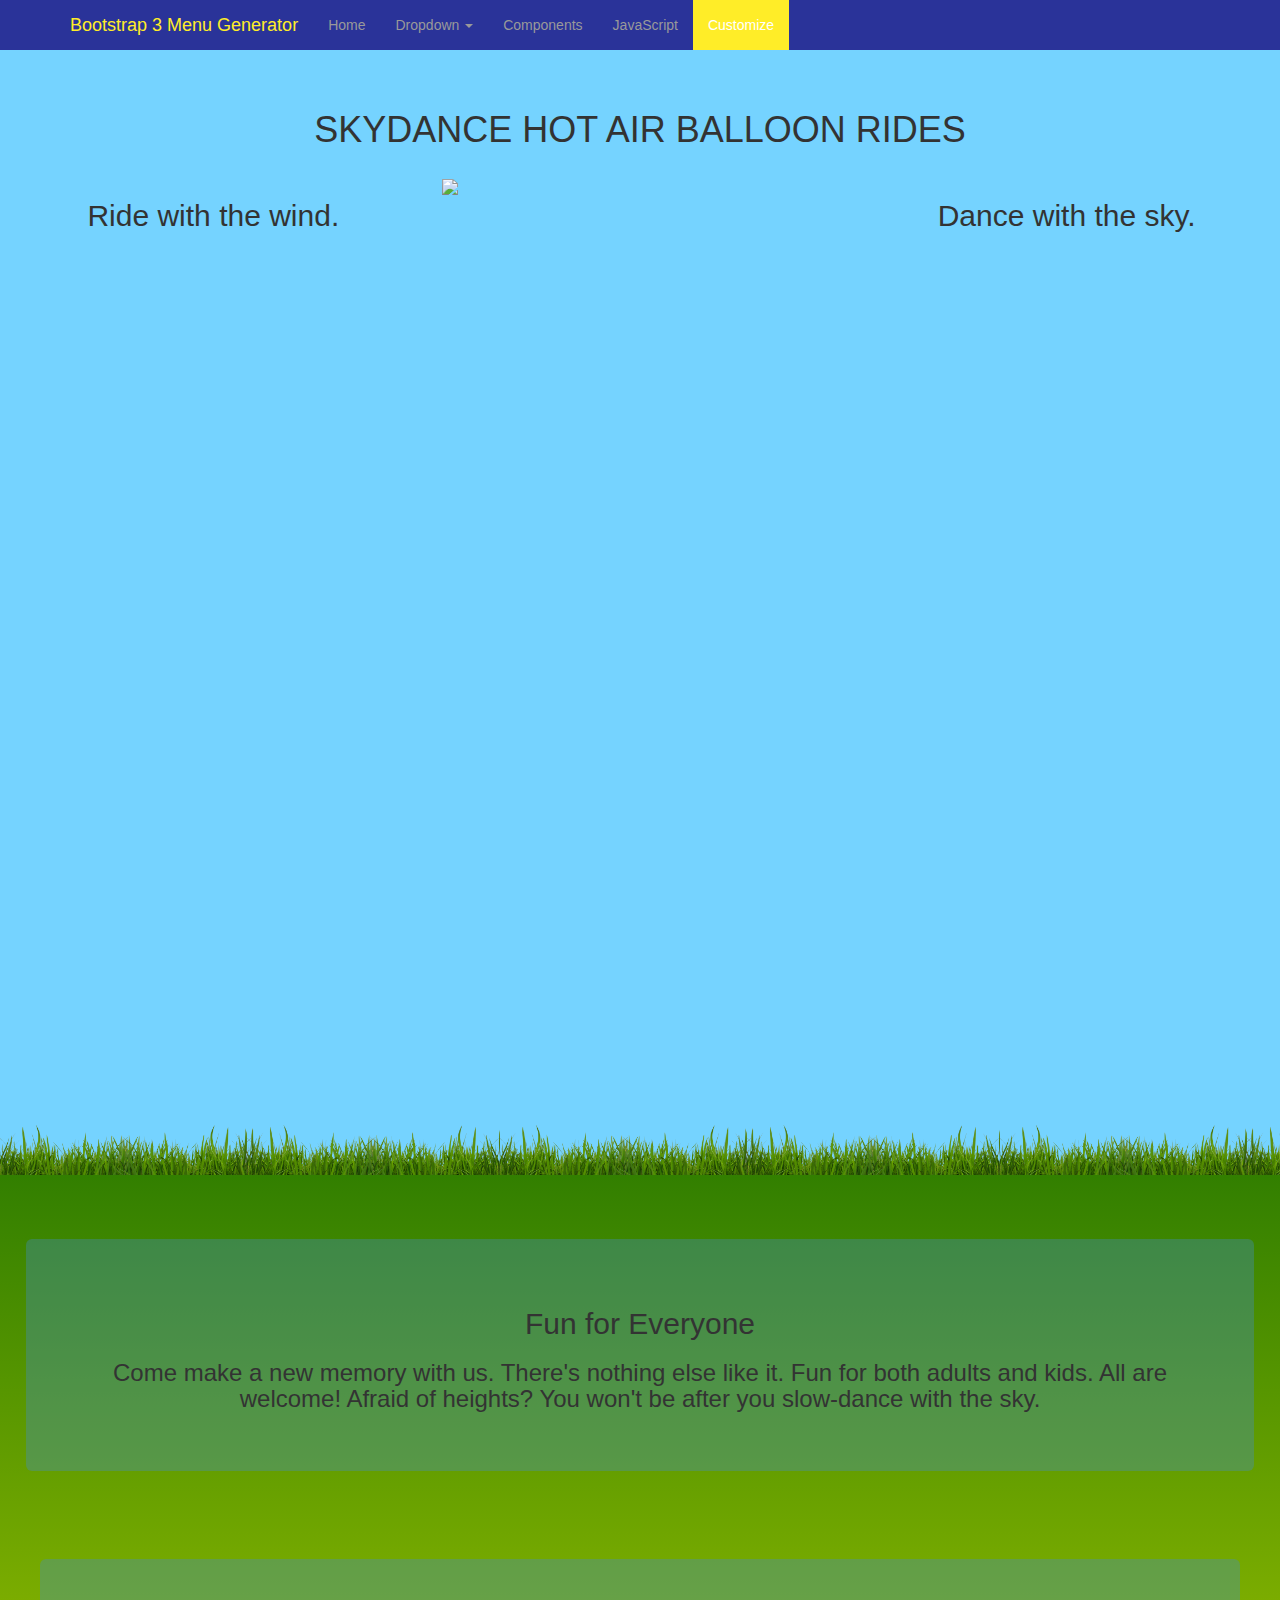
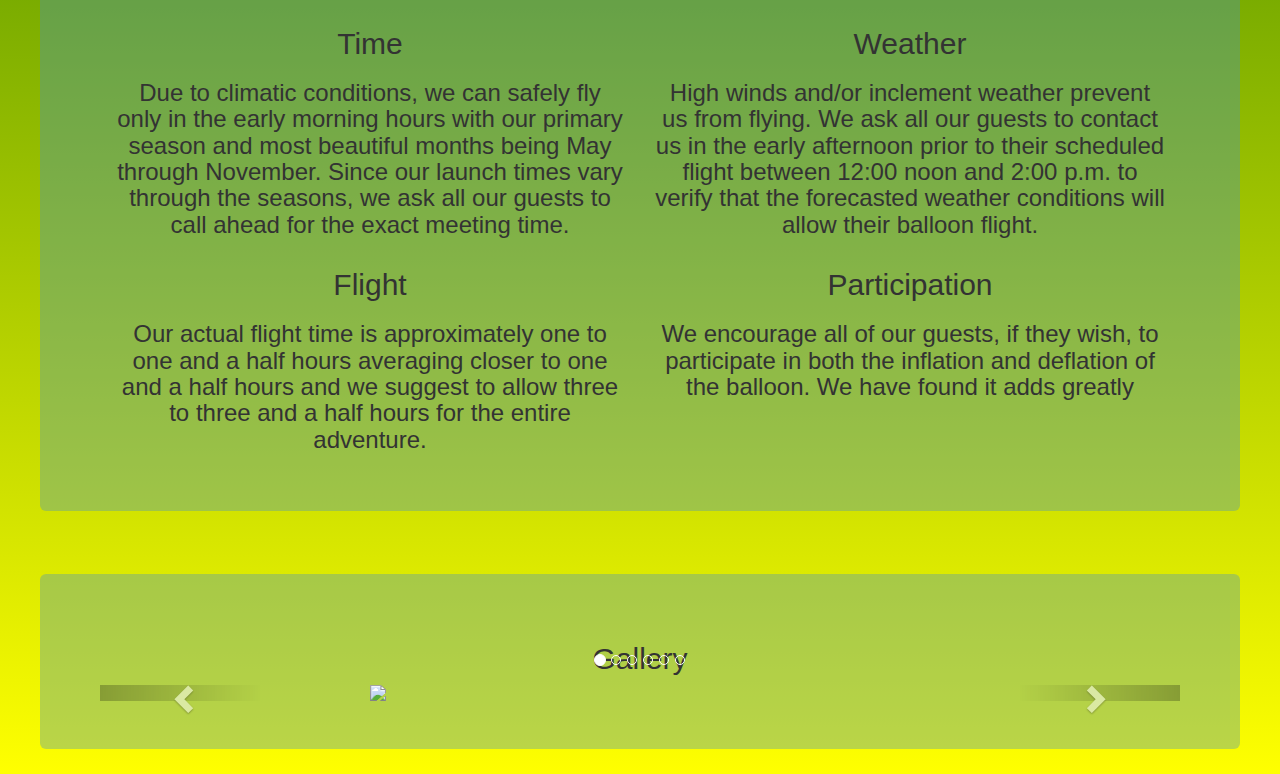
==== index.html @ 6d0914a8 "carousel" ====
<!DOCTYPE html>
<html>

<head>
  <meta charset="UTF-8">
  <meta name="viewport" content="width=device-width, initial-scale=1">
  <title>Title</title>
  <!-- Latest compiled and minified CSS -->
  <link rel="stylesheet" href="https://maxcdn.bootstrapcdn.com/bootstrap/3.3.6/css/bootstrap.min.css">

  <!-- jQuery library -->
  <script src="https://ajax.googleapis.com/ajax/libs/jquery/1.12.0/jquery.min.js"></script>

  <!-- Latest compiled JavaScript -->
  <script src="https://maxcdn.bootstrapcdn.com/bootstrap/3.3.6/js/bootstrap.min.js"></script>

  <!--custom-->
  <link rel="stylesheet" href="custom.css">
  <link rel="stylesheet" href="nav.css">
  <script src="script.js"></script>
</head>

<body>


  <div class="container main" id="main">
    <div id="overlay">
      <div class="text-center" class="row">
        <h1>SKYDANCE HOT AIR BALLOON RIDES</h1>
      </div>
      <br>
      <div class="row text-center">
        <div class="col-sm-4">
          <h2>Ride with the wind.</h2>
        </div>
        <div class="col-sm-4 center-block">
          <img class="img-responsive" src="img/hot-air-balloon-clipart.png">
        </div>
        <div class="col-sm-4">
          <h2>Dance with the sky.</h2>
        </div>
      </div>
    </div>

  </div>

  <header class="navbar navbar-inverse navbar-fixed-top bs-docs-nav" role="banner">
    <div class="container">
      <div class="navbar-header">
        <button class="navbar-toggle" type="button" data-toggle="collapse" data-target=".bs-navbar-collapse">
          <span class="sr-only">Toggle navigation</span>
          <span class="icon-bar"></span>
          <span class="icon-bar"></span>
          <span class="icon-bar"></span>
        </button>
        <a href="#main" class="navbar-brand">Bootstrap 3 Menu Generator</a>
      </div>
      <nav class="collapse navbar-collapse bs-navbar-collapse" role="navigation">
        <ul class="nav navbar-nav">
          <li>
            <a href="#home">Home</a>
          </li>
          <li class="dropdown">
            <a href="#" class="dropdown-toggle" data-toggle="dropdown">Dropdown <b class="caret"></b></a>
            <ul class="dropdown-menu">
              <li><a href="#">Action</a></li>
              <li><a href="#">Another action</a></li>
              <li><a href="#">Something else here</a></li>
              <li><a href="#">Separated link</a></li>
              <li><a href="#">One more separated link</a></li>
            </ul>
          </li>
          <li>
            <a href="#">Components</a>
          </li>
          <li>
            <a href="#">JavaScript</a>
          </li>
          <li class="active">
            <a href="#">Customize</a>
          </li>
        </ul>
      </nav>
    </div>
  </header>
  <!--^^^nav^^^-->
  <div id="grassImg"></div>
  <div class="container-fluid contentMain">
    <div class="row">
      <div class="jumbotron" id="home">
        <h2 class="text-center">Fun for Everyone</h2>
        <h3 class="text-center"> Come make a new memory with us. There's nothing else like it.
Fun for both adults and kids. All are welcome!
Afraid of heights? You won't be after you slow-dance with the sky.</h3>
      </div>
    </div>

    <div class="jumbotron row text-center">
      <div class="col-sm-6">
        <h2>Time</h2>
        <h3>Due to climatic conditions, we can safely fly only in the early morning hours with our primary season and most beautiful months being May through November. Since our launch times vary through the seasons, we ask all our guests to call ahead for the exact meeting time.</h3>
      </div>
      <div class="col-sm-6">
        <h2>Weather</h2>
        <h3>High winds and/or inclement weather prevent us from flying. We ask all our guests to contact us in the early afternoon prior to their scheduled flight between 12:00 noon and 2:00 p.m. to verify that the forecasted weather conditions will allow their balloon flight.</h3>
      </div>
      <div class="col-sm-6">
        <h2>Flight</h2>
        <h3>Our actual flight time is approximately one to one and a half hours averaging closer to one and a half hours and we suggest to allow three to three and a half hours for the entire adventure.</h3>
      </div>
      <div class="col-sm-6">
        <h2>Participation</h2>
        <h3>We encourage all of our guests, if they wish, to participate in both the inflation and deflation of the balloon. We have found it adds greatly</h3>
      </div>
    </div>
      <div class="jumbotron text-center">
        <h2>Gallery</h2>
  <div id="myCarousel" class="carousel slide" data-ride="carousel">
  <!-- Indicators -->
  <ol class="carousel-indicators">
    <li data-target="#myCarousel" data-slide-to="0" class="active"></li>
    <li data-target="#myCarousel" data-slide-to="1"></li>
    <li data-target="#myCarousel" data-slide-to="2"></li>
    <li data-target="#myCarousel" data-slide-to="3"></li>
    <li data-target="#myCarousel" data-slide-to="4"></li>
    <li data-target="#myCarousel" data-slide-to="5d"></li>
  </ol>

  <!-- Wrapper for slides -->
  <div class="carousel-inner" role="listbox">
    <div class="item active">
      <img src="img/balloon-1.jpg" width="50%" height="50%" class="img-responsive">
    </div>

    <div class="item">
      <img src="img/balloon-2.jpg" width="50%" height="50%" class="img-responsive">
    </div>

    <div class="item">
      <img src="img/balloon-3.jpg" width="50%" height="50%" class="img-responsive">
    </div>

    <div class="item">
      <img src="img/balloon-4.jpg" width="50%" height="50%" class="img-responsive">
    </div>
  
  
   <div class="item">
      <img src="img/balloon-5.jpg" width="50%" height="50%" class="img-responsive">
    </div>
  
  
   <div class="item">
      <img src="img/balloon-6.jpg" width="50%" height="50%" class="img-responsive">
    </div>
  </div>
 
  <!-- Left and right controls -->
  <a class="left carousel-control" href="#myCarousel" role="button" data-slide="prev">
    <span class="glyphicon glyphicon-chevron-left" aria-hidden="true"></span>
    <span class="sr-only">Previous</span>
  </a>
  <a class="right carousel-control" href="#myCarousel" role="button" data-slide="next">
    <span class="glyphicon glyphicon-chevron-right" aria-hidden="true"></span>
    <span class="sr-only">Next</span>
  </a>
</div>
</div>
    
    
  </div>

</body>

</html>
---- custom.css ----
html,
body {
    width: 100%;
    height: 100%;
}

body {
    background-color: #75D3FF;
}

.main {
    padding-top:7%;
    display: table;
    width: 100%;
    height: 125%;
}
#grassImg{
    width:100%;
    height:50px;/*change size*/
    background-image: url('img/grass.png');
    background-size:500px 50px; /*change size*/
    background-repeat: repeat-x;
}
.contentMain{
   
    background: red; /* For browsers that do not support gradients */
    background: -webkit-linear-gradient(#327F00, yellow); /* For Safari 5.1 to 6.0 */
    background: -o-linear-gradient(#327F00, yellow); /* For Opera 11.1 to 12.0 */
    background: -moz-linear-gradient(#327F00, yellow); /* For Firefox 3.6 to 15 */
    background: linear-gradient(#327F00, yellow); /* Standard syntax */
}
.jumbotron{
    
    background-color: rgba(66, 139, 202, 0.35);
    margin:2%;
    margin-top:5%;
    
}

.img-responsive {
    margin: 0 auto;
}
---- nav.css ----
.navbar-inverse { background-color: #2A3399}
.navbar-inverse .navbar-nav>.active>a:hover,.navbar-inverse .navbar-nav>li>a:hover, .navbar-inverse .navbar-nav>li>a:focus { background-color: #2A33CC}
.navbar-inverse .navbar-nav>.active>a,.navbar-inverse .navbar-nav>.open>a,.navbar-inverse .navbar-nav>.open>a, .navbar-inverse .navbar-nav>.open>a:hover,.navbar-inverse .navbar-nav>.open>a, .navbar-inverse .navbar-nav>.open>a:hover, .navbar-inverse .navbar-nav>.open>a:focus { background-color: #FFED28}
.dropdown-menu { background-color: #FFFFFF}
.dropdown-menu>li>a:hover, .dropdown-menu>li>a:focus { background-color: #428BCA}
.navbar-inverse { background-image: none; }
.dropdown-menu>li>a:hover, .dropdown-menu>li>a:focus { background-image: none; }
.navbar-inverse { border-color: #75D3FF}
.navbar-inverse .navbar-brand { color: #FFED28}
.navbar-inverse .navbar-brand:hover { color: #FFED28}
.navbar-inverse .navbar-nav>li>a { color: #999999}
.navbar-inverse .navbar-nav>li>a:hover, .navbar-inverse .navbar-nav>li>a:focus { color: #FFFFFF}
.navbar-inverse .navbar-nav>.active>a,.navbar-inverse .navbar-nav>.open>a, .navbar-inverse .navbar-nav>.open>a:hover, .navbar-inverse .navbar-nav>.open>a:focus { color: #FFFFFF}
.navbar-inverse .navbar-nav>.active>a:hover, .navbar-inverse .navbar-nav>.active>a:focus { color: #FFFFFF}
.dropdown-menu>li>a { color: #333333}
.dropdown-menu>li>a:hover, .dropdown-menu>li>a:focus { color: #FFFFFF}
.navbar-inverse .navbar-nav>.dropdown>a .caret { border-top-color: #999999}
.navbar-inverse .navbar-nav>.dropdown>a:hover .caret { border-top-color: #FFFFFF}
.navbar-inverse .navbar-nav>.dropdown>a .caret { border-bottom-color: #999999}
.navbar-inverse .navbar-nav>.dropdown>a:hover .caret { border-bottom-color: #FFFFFF}
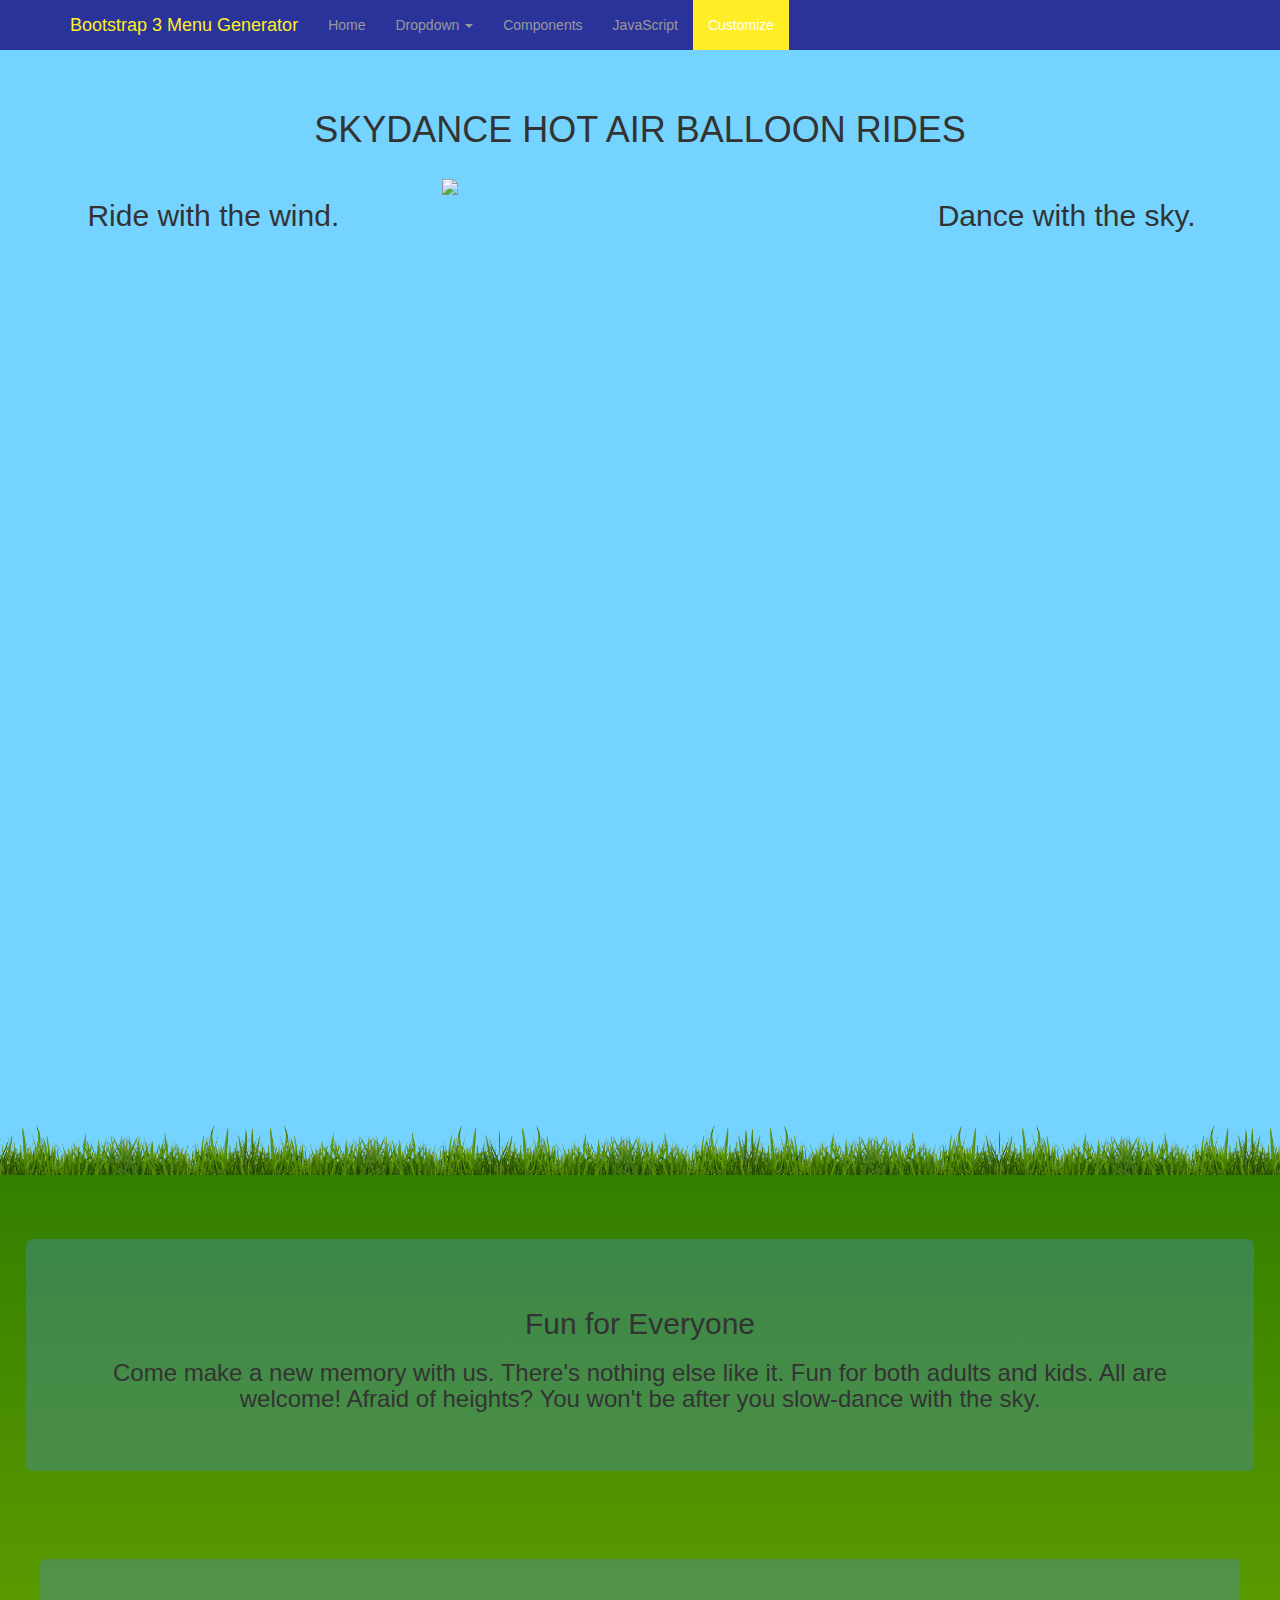
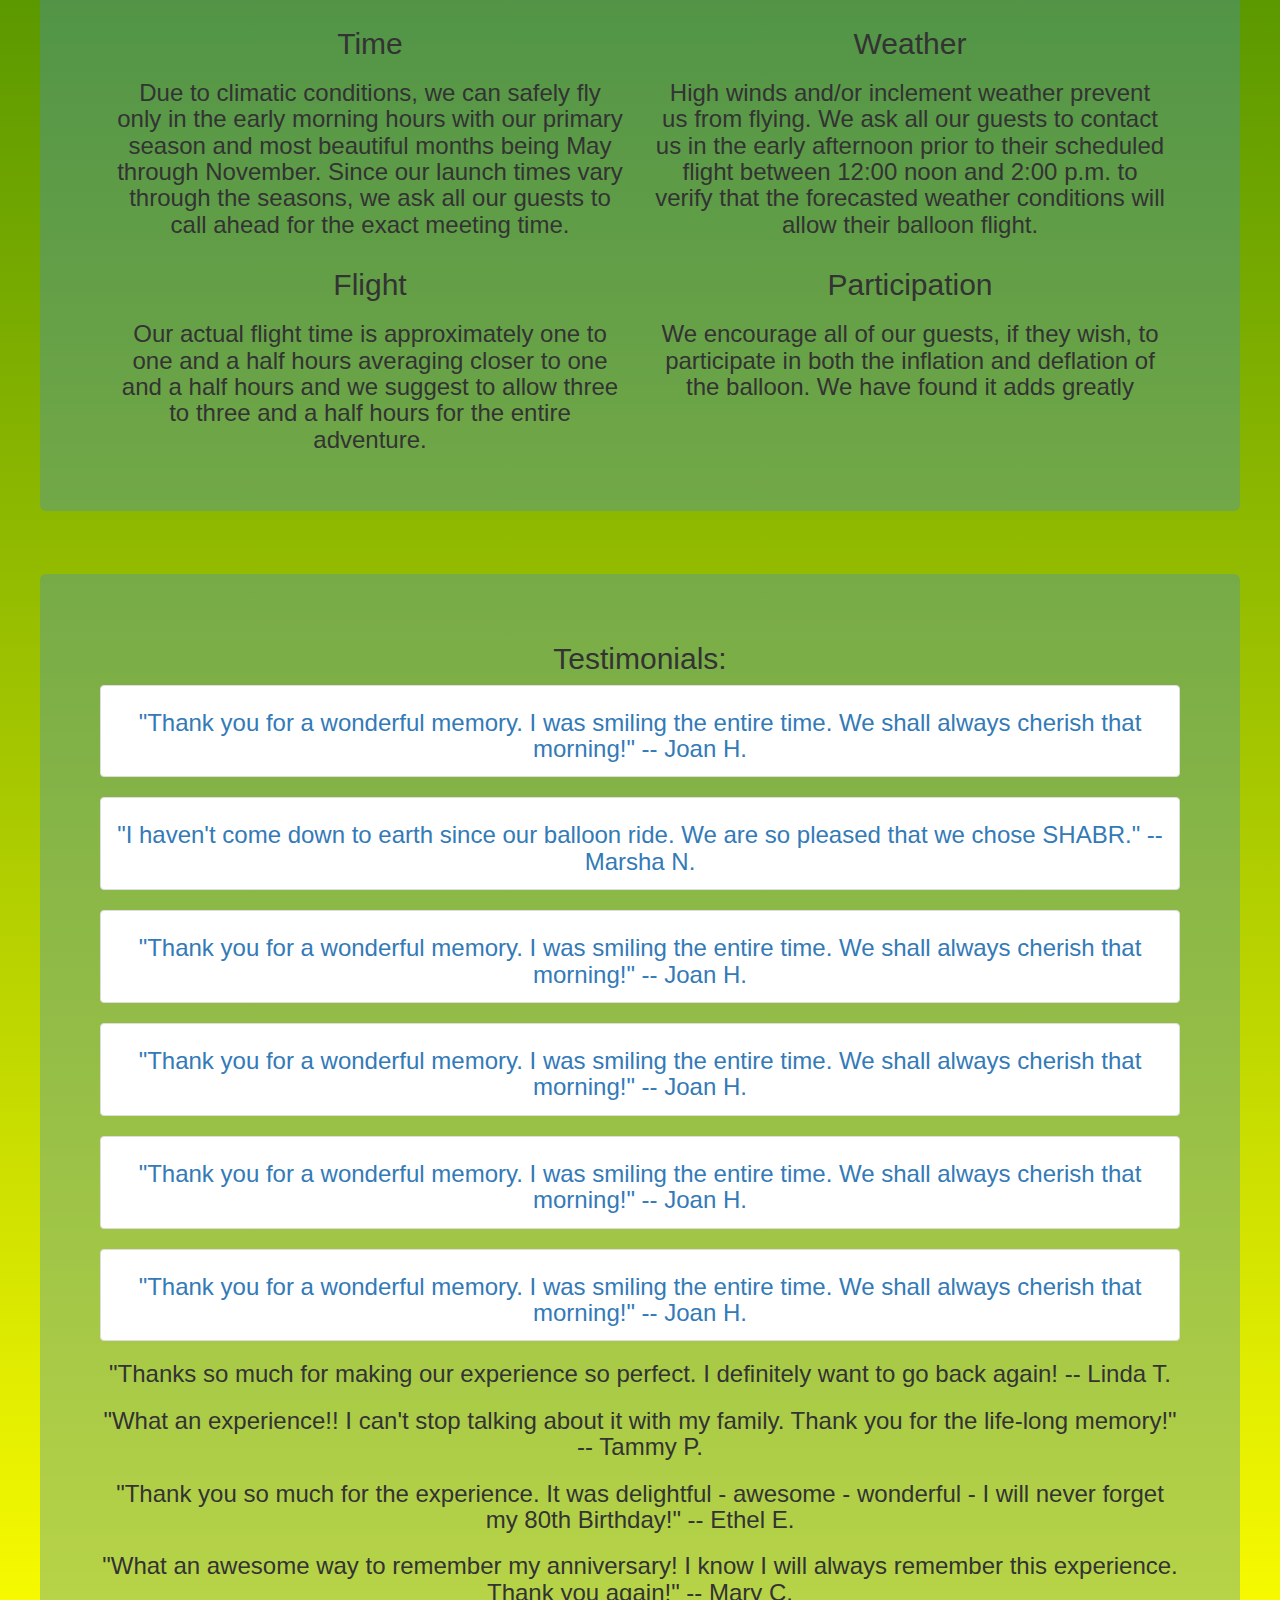
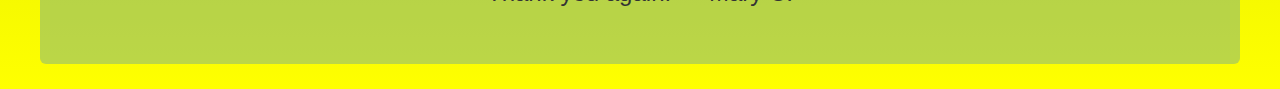
==== commit e409db64: "eh" ====
--- a/index.html
+++ b/index.html
@@ -34,7 +34,7 @@
           <h2>Ride with the wind.</h2>
         </div>
         <div class="col-sm-4 center-block">
-          <img class="img-responsive" src="img/hot-air-balloon-clipart.png">
+          <img class="img-responsive bigBalloon" src="img/hot-air-balloon-clipart.png">
         </div>
         <div class="col-sm-4">
           <h2>Dance with the sky.</h2>
@@ -113,63 +113,37 @@
         <h3>We encourage all of our guests, if they wish, to participate in both the inflation and deflation of the balloon. We have found it adds greatly</h3>
       </div>
     </div>
-      <div class="jumbotron text-center">
-        <h2>Gallery</h2>
-  <div id="myCarousel" class="carousel slide" data-ride="carousel">
-  <!-- Indicators -->
-  <ol class="carousel-indicators">
-    <li data-target="#myCarousel" data-slide-to="0" class="active"></li>
-    <li data-target="#myCarousel" data-slide-to="1"></li>
-    <li data-target="#myCarousel" data-slide-to="2"></li>
-    <li data-target="#myCarousel" data-slide-to="3"></li>
-    <li data-target="#myCarousel" data-slide-to="4"></li>
-    <li data-target="#myCarousel" data-slide-to="5d"></li>
-  </ol>
-
-  <!-- Wrapper for slides -->
-  <div class="carousel-inner" role="listbox">
-    <div class="item active">
-      <img src="img/balloon-1.jpg" width="50%" height="50%" class="img-responsive">
-    </div>
-
-    <div class="item">
-      <img src="img/balloon-2.jpg" width="50%" height="50%" class="img-responsive">
-    </div>
-
-    <div class="item">
-      <img src="img/balloon-3.jpg" width="50%" height="50%" class="img-responsive">
-    </div>
-
-    <div class="item">
-      <img src="img/balloon-4.jpg" width="50%" height="50%" class="img-responsive">
-    </div>
   
   
-   <div class="item">
-      <img src="img/balloon-5.jpg" width="50%" height="50%" class="img-responsive">
-    </div>
   
-  
-   <div class="item">
-      <img src="img/balloon-6.jpg" width="50%" height="50%" class="img-responsive">
+    <div class="jumbotron text-center"> 
+      <h2>Testimonials:</h2>
+      <a href="#" class="thumbnail">
+        <h3>"Thank you for a wonderful memory. I was smiling the entire time. We shall always cherish that morning!" -- Joan H.</h3>
+      </a>
+      <a href="#" class="thumbnail">
+        <h3>"I haven't come down to earth since our balloon ride. We are so pleased that we chose SHABR." -- Marsha N.</h3>
+      </a>
+      <a href="#" class="thumbnail">
+        <h3>"Thank you for a wonderful memory. I was smiling the entire time. We shall always cherish that morning!" -- Joan H.</h3>
+      </a>
+      <a href="#" class="thumbnail">
+        <h3>"Thank you for a wonderful memory. I was smiling the entire time. We shall always cherish that morning!" -- Joan H.</h3>
+      </a>
+      <a href="#" class="thumbnail">
+        <h3>"Thank you for a wonderful memory. I was smiling the entire time. We shall always cherish that morning!" -- Joan H.</h3>
+      </a>
+      <a href="#" class="thumbnail">
+        <h3>"Thank you for a wonderful memory. I was smiling the entire time. We shall always cherish that morning!" -- Joan H.</h3>
+      </a>
+      
+      <h3>"Thanks so much for making our experience so perfect. I definitely want to go back again! -- Linda T.</h3>
+      <h3>"What an experience!! I can't stop talking about it with my family. Thank you for the life-long memory!" -- Tammy P.</h3>
+      <h3>"Thank you so much for the experience. It was delightful - awesome - wonderful - I will never forget my 80th Birthday!" -- Ethel E.</h3>
+      <h3>"What an awesome way to remember my anniversary! I know I will always remember this experience. Thank you again!" -- Mary C.</h3>
+      
     </div>
   </div>
- 
-  <!-- Left and right controls -->
-  <a class="left carousel-control" href="#myCarousel" role="button" data-slide="prev">
-    <span class="glyphicon glyphicon-chevron-left" aria-hidden="true"></span>
-    <span class="sr-only">Previous</span>
-  </a>
-  <a class="right carousel-control" href="#myCarousel" role="button" data-slide="next">
-    <span class="glyphicon glyphicon-chevron-right" aria-hidden="true"></span>
-    <span class="sr-only">Next</span>
-  </a>
-</div>
-</div>
-    
-    
-  </div>
-
 </body>
 
 </html>--- a/custom.css
+++ b/custom.css
@@ -36,7 +36,7 @@
     margin-top:5%;
     
 }
-
-.img-responsive {
-    margin: 0 auto;
+.bigBalloon{
+    
+    width:65%;
 }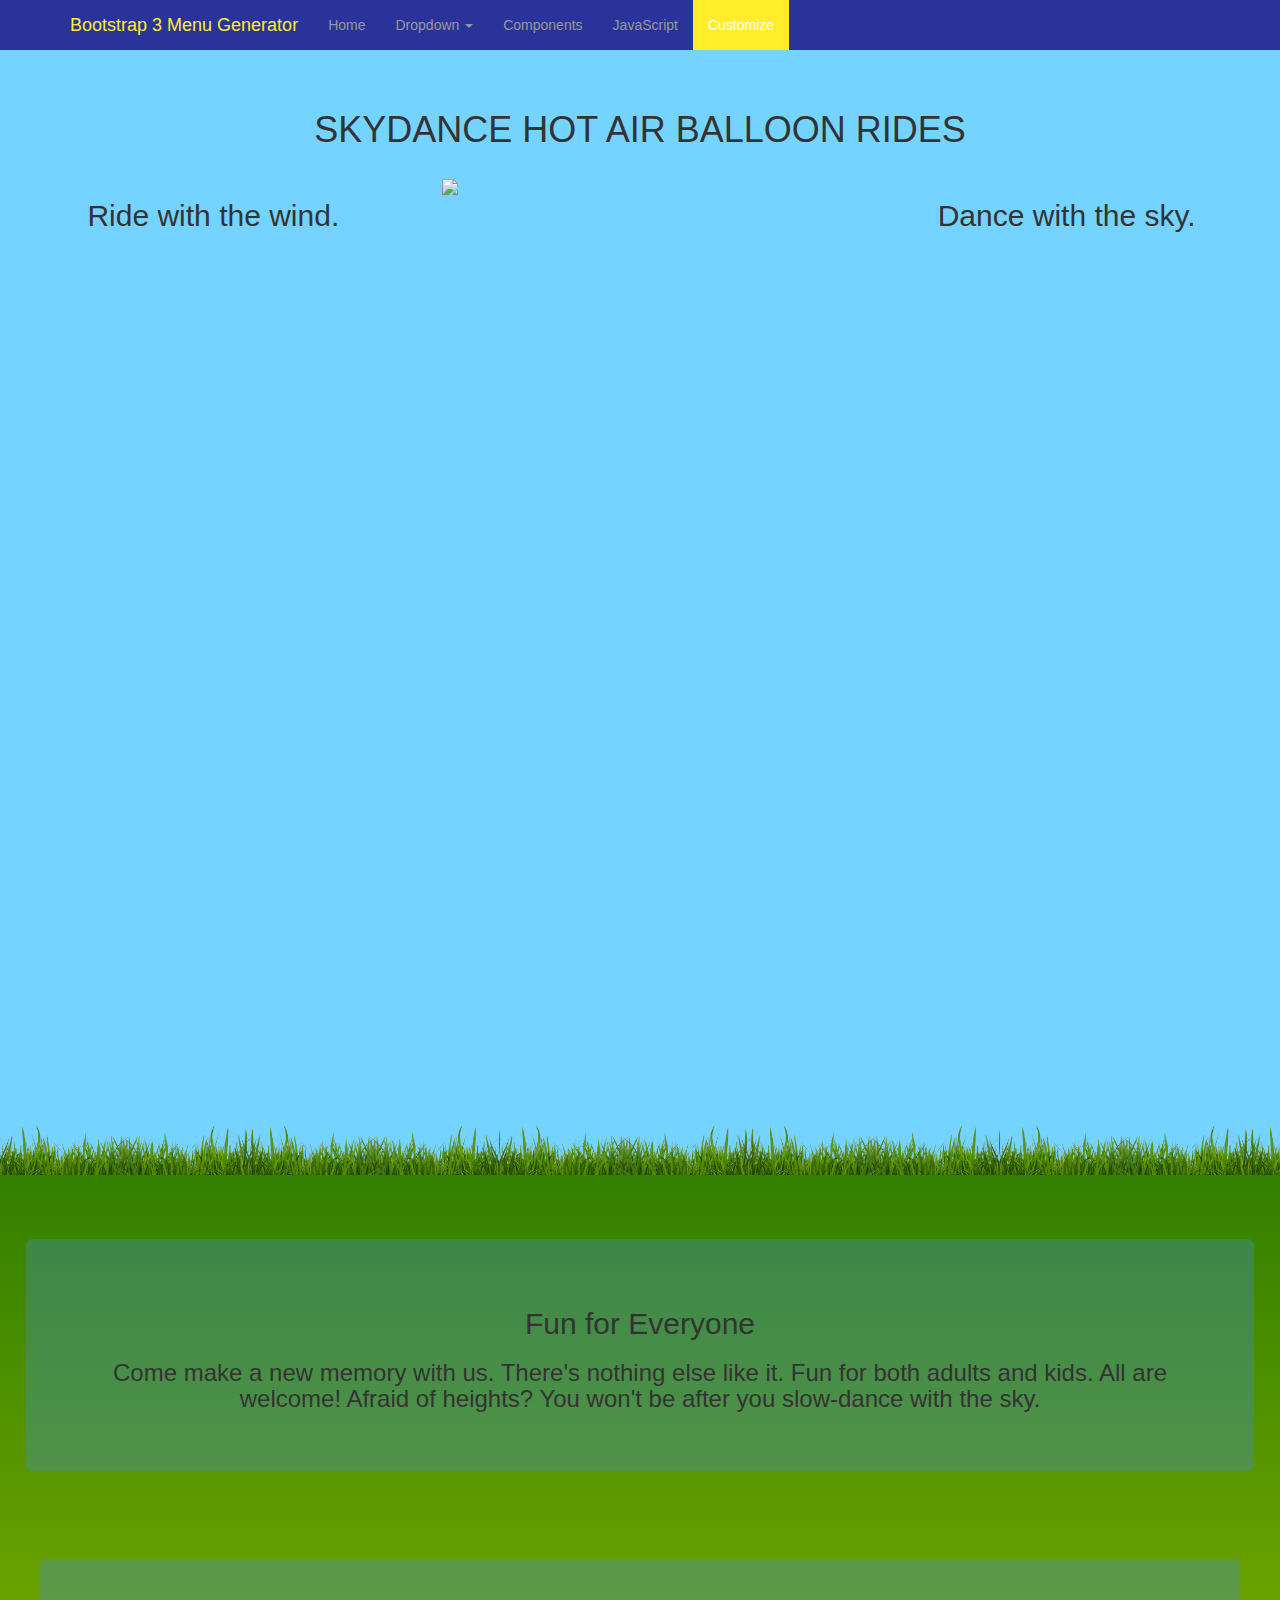
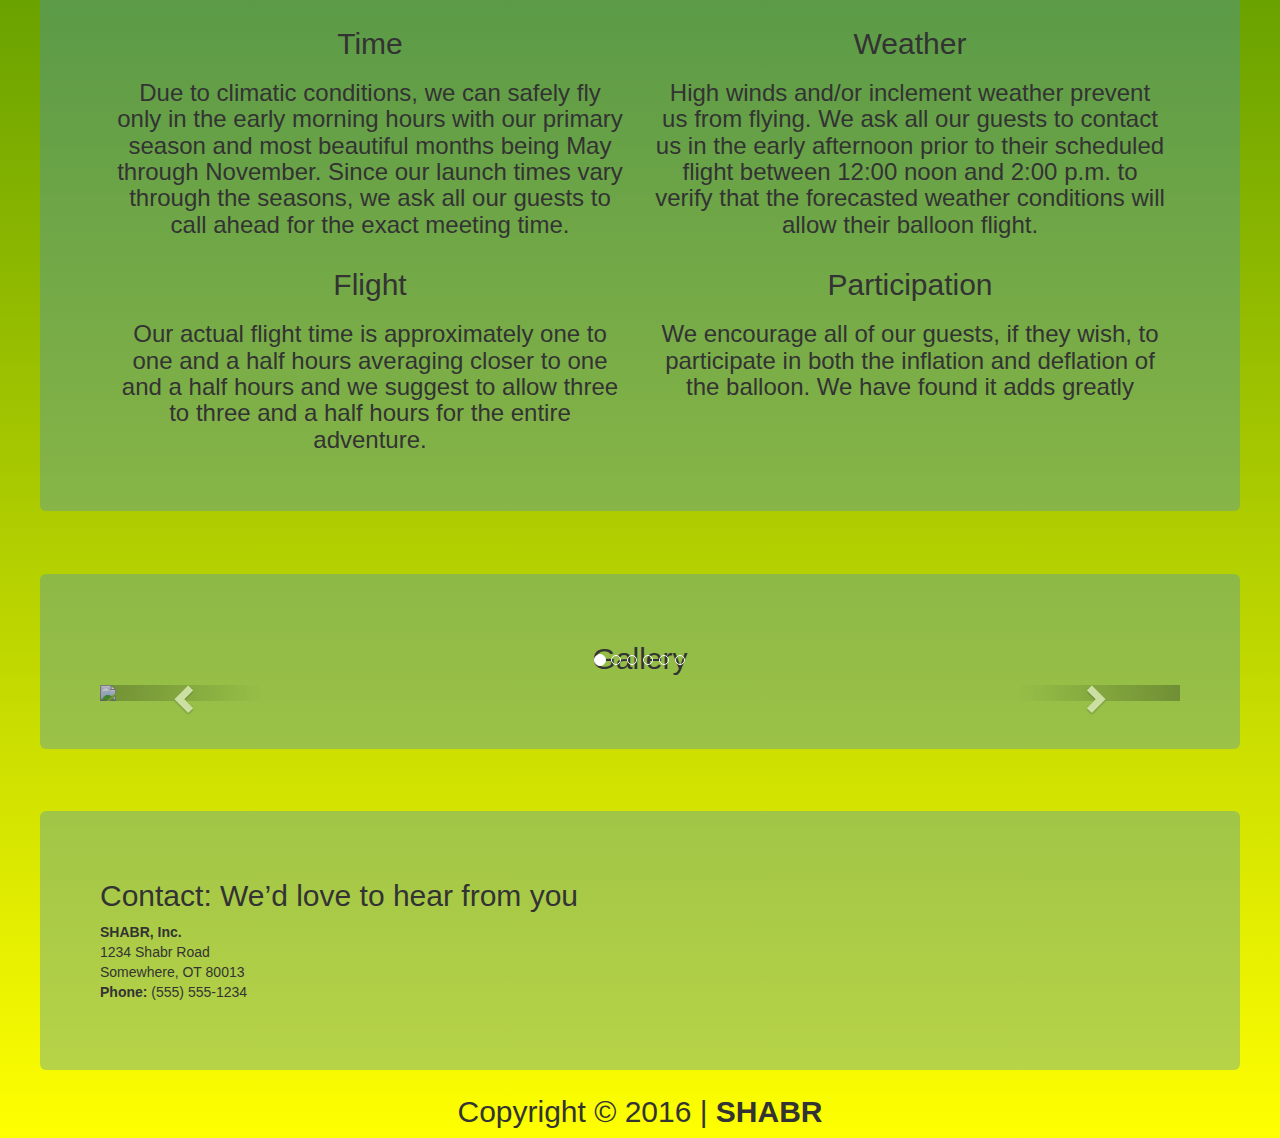
==== commit ee6b0231: "c. info & copyright" ====
--- a/index.html
+++ b/index.html
@@ -34,7 +34,7 @@
           <h2>Ride with the wind.</h2>
         </div>
         <div class="col-sm-4 center-block">
-          <img class="img-responsive bigBalloon" src="img/hot-air-balloon-clipart.png">
+          <img class="img-responsive" src="img/hot-air-balloon-clipart.png">
         </div>
         <div class="col-sm-4">
           <h2>Dance with the sky.</h2>
@@ -113,37 +113,75 @@
         <h3>We encourage all of our guests, if they wish, to participate in both the inflation and deflation of the balloon. We have found it adds greatly</h3>
       </div>
     </div>
+      <div class="jumbotron text-center">
+        <h2>Gallery</h2>
+  <div id="myCarousel" class="carousel slide" data-ride="carousel">
+  <!-- Indicators -->
+  <ol class="carousel-indicators">
+    <li data-target="#myCarousel" data-slide-to="0" class="active"></li>
+    <li data-target="#myCarousel" data-slide-to="1"></li>
+    <li data-target="#myCarousel" data-slide-to="2"></li>
+    <li data-target="#myCarousel" data-slide-to="3"></li>
+    <li data-target="#myCarousel" data-slide-to="4"></li>
+    <li data-target="#myCarousel" data-slide-to="5d"></li>
+  </ol>
+
+  <!-- Wrapper for slides -->
+  <div class="carousel-inner" role="listbox">
+    <div class="item active">
+      <img src="img/balloon-1.jpg" width="50%" height="50%" class="img-responsive">
+    </div>
+
+    <div class="item">
+      <img src="img/balloon-2.jpg" width="50%" height="50%" class="img-responsive">
+    </div>
+
+    <div class="item">
+      <img src="img/balloon-3.jpg" width="50%" height="50%" class="img-responsive">
+    </div>
+
+    <div class="item">
+      <img src="img/balloon-4.jpg" width="50%" height="50%" class="img-responsive">
+    </div>
   
   
+   <div class="item">
+      <img src="img/balloon-5.jpg" width="50%" height="50%" class="img-responsive">
+    </div>
   
-    <div class="jumbotron text-center"> 
-      <h2>Testimonials:</h2>
-      <a href="#" class="thumbnail">
-        <h3>"Thank you for a wonderful memory. I was smiling the entire time. We shall always cherish that morning!" -- Joan H.</h3>
-      </a>
-      <a href="#" class="thumbnail">
-        <h3>"I haven't come down to earth since our balloon ride. We are so pleased that we chose SHABR." -- Marsha N.</h3>
-      </a>
-      <a href="#" class="thumbnail">
-        <h3>"Thank you for a wonderful memory. I was smiling the entire time. We shall always cherish that morning!" -- Joan H.</h3>
-      </a>
-      <a href="#" class="thumbnail">
-        <h3>"Thank you for a wonderful memory. I was smiling the entire time. We shall always cherish that morning!" -- Joan H.</h3>
-      </a>
-      <a href="#" class="thumbnail">
-        <h3>"Thank you for a wonderful memory. I was smiling the entire time. We shall always cherish that morning!" -- Joan H.</h3>
-      </a>
-      <a href="#" class="thumbnail">
-        <h3>"Thank you for a wonderful memory. I was smiling the entire time. We shall always cherish that morning!" -- Joan H.</h3>
-      </a>
-      
-      <h3>"Thanks so much for making our experience so perfect. I definitely want to go back again! -- Linda T.</h3>
-      <h3>"What an experience!! I can't stop talking about it with my family. Thank you for the life-long memory!" -- Tammy P.</h3>
-      <h3>"Thank you so much for the experience. It was delightful - awesome - wonderful - I will never forget my 80th Birthday!" -- Ethel E.</h3>
-      <h3>"What an awesome way to remember my anniversary! I know I will always remember this experience. Thank you again!" -- Mary C.</h3>
-      
+  
+   <div class="item">
+      <img src="img/balloon-6.jpg" width="50%" height="50%" class="img-responsive">
     </div>
   </div>
+ 
+  <!-- Left and right controls -->
+  <a class="left carousel-control" href="#myCarousel" role="button" data-slide="prev">
+    <span class="glyphicon glyphicon-chevron-left" aria-hidden="true"></span>
+    <span class="sr-only">Previous</span>
+  </a>
+  <a class="right carousel-control" href="#myCarousel" role="button" data-slide="next">
+    <span class="glyphicon glyphicon-chevron-right" aria-hidden="true"></span>
+    <span class="sr-only">Next</span>
+  </a>
+</div>
+</div>
+    
+    <div class="jumbotron">
+      <h2>Contact: We’d love to hear from you</h2>
+<Address>
+ <b>SHABR, Inc.</b> <br>
+1234 Shabr Road<br>
+Somewhere, OT 80013 <br>
+<b>Phone:</b> (555) 555-1234
+</Address>
+
+      </div>
+      <div class="footer text-center">
+        <h2>Copyright © 2016   |   <strong>SHABR</strong></h2>
+      </div>
+  </div>
+
 </body>
 
 </html>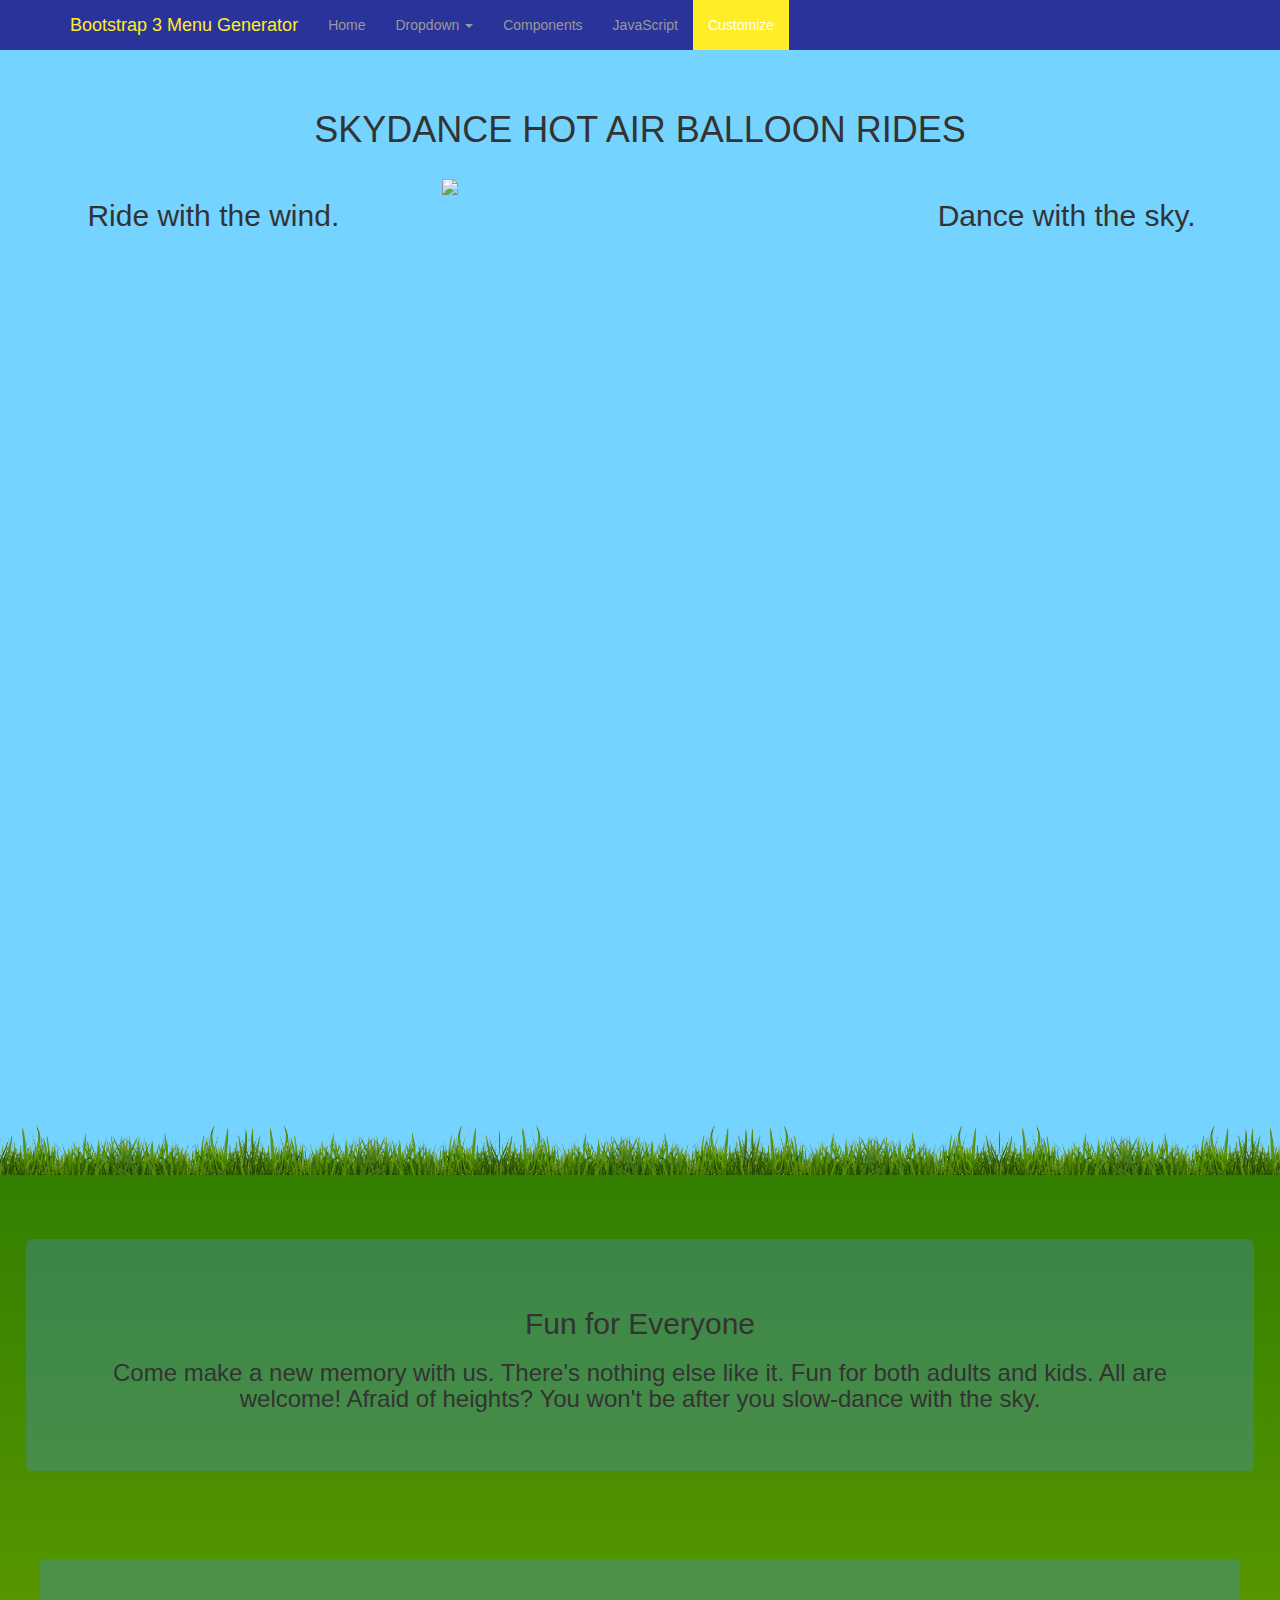
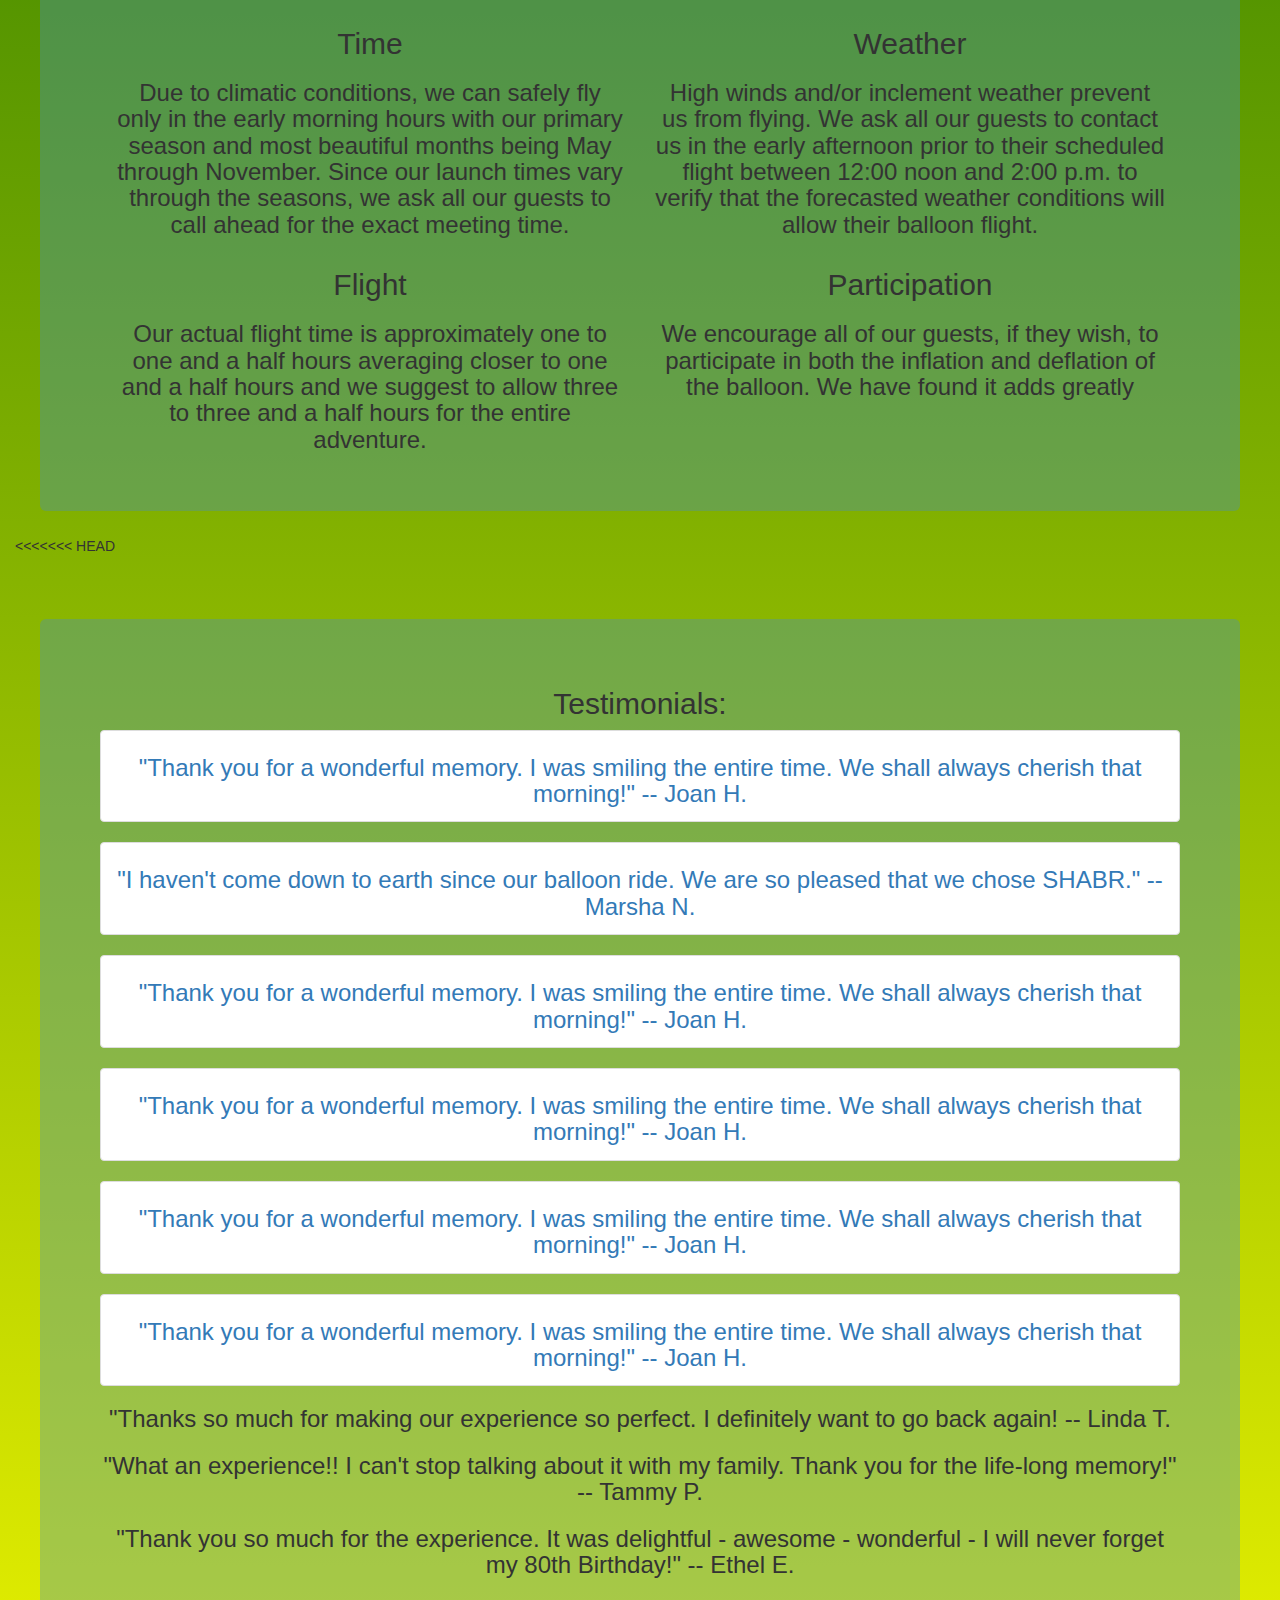
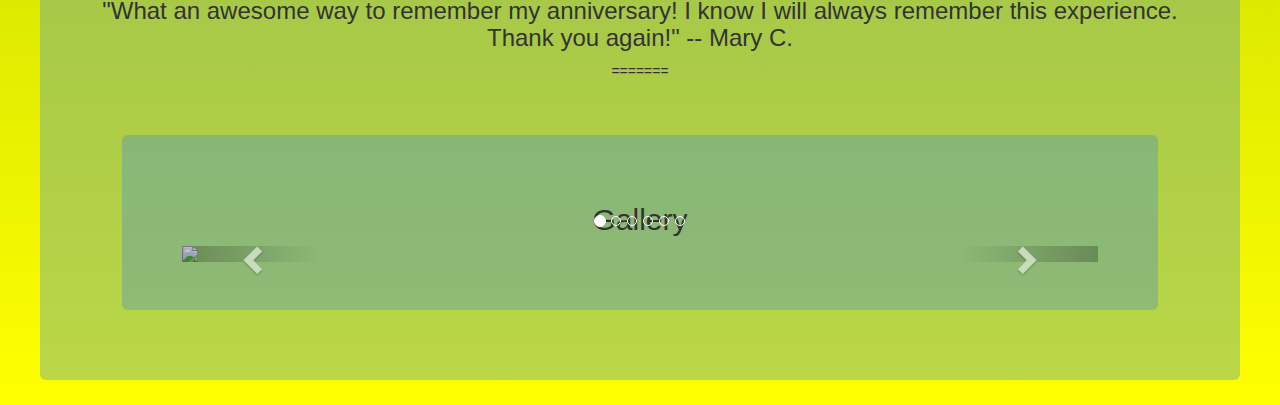
==== commit 94f87380: "Merge branch 'master' of github.com:Kevinorta/shabr" ====
--- a/index.html
+++ b/index.html
@@ -34,7 +34,7 @@
           <h2>Ride with the wind.</h2>
         </div>
         <div class="col-sm-4 center-block">
-          <img class="img-responsive" src="img/hot-air-balloon-clipart.png">
+          <img class="img-responsive bigBalloon" src="img/hot-air-balloon-clipart.png">
         </div>
         <div class="col-sm-4">
           <h2>Dance with the sky.</h2>
@@ -113,6 +113,37 @@
         <h3>We encourage all of our guests, if they wish, to participate in both the inflation and deflation of the balloon. We have found it adds greatly</h3>
       </div>
     </div>
+<<<<<<< HEAD
+  
+  
+  
+    <div class="jumbotron text-center"> 
+      <h2>Testimonials:</h2>
+      <a href="#" class="thumbnail">
+        <h3>"Thank you for a wonderful memory. I was smiling the entire time. We shall always cherish that morning!" -- Joan H.</h3>
+      </a>
+      <a href="#" class="thumbnail">
+        <h3>"I haven't come down to earth since our balloon ride. We are so pleased that we chose SHABR." -- Marsha N.</h3>
+      </a>
+      <a href="#" class="thumbnail">
+        <h3>"Thank you for a wonderful memory. I was smiling the entire time. We shall always cherish that morning!" -- Joan H.</h3>
+      </a>
+      <a href="#" class="thumbnail">
+        <h3>"Thank you for a wonderful memory. I was smiling the entire time. We shall always cherish that morning!" -- Joan H.</h3>
+      </a>
+      <a href="#" class="thumbnail">
+        <h3>"Thank you for a wonderful memory. I was smiling the entire time. We shall always cherish that morning!" -- Joan H.</h3>
+      </a>
+      <a href="#" class="thumbnail">
+        <h3>"Thank you for a wonderful memory. I was smiling the entire time. We shall always cherish that morning!" -- Joan H.</h3>
+      </a>
+      
+      <h3>"Thanks so much for making our experience so perfect. I definitely want to go back again! -- Linda T.</h3>
+      <h3>"What an experience!! I can't stop talking about it with my family. Thank you for the life-long memory!" -- Tammy P.</h3>
+      <h3>"Thank you so much for the experience. It was delightful - awesome - wonderful - I will never forget my 80th Birthday!" -- Ethel E.</h3>
+      <h3>"What an awesome way to remember my anniversary! I know I will always remember this experience. Thank you again!" -- Mary C.</h3>
+      
+=======
       <div class="jumbotron text-center">
         <h2>Gallery</h2>
   <div id="myCarousel" class="carousel slide" data-ride="carousel">
@@ -152,6 +183,7 @@
   
    <div class="item">
       <img src="img/balloon-6.jpg" width="50%" height="50%" class="img-responsive">
+>>>>>>> 6d0914a83b5454be7406454bc29c99d457376e3c
     </div>
   </div>
  
@@ -167,19 +199,7 @@
 </div>
 </div>
     
-    <div class="jumbotron">
-      <h2>Contact: We’d love to hear from you</h2>
-<Address>
- <b>SHABR, Inc.</b> <br>
-1234 Shabr Road<br>
-Somewhere, OT 80013 <br>
-<b>Phone:</b> (555) 555-1234
-</Address>
-
-      </div>
-      <div class="footer text-center">
-        <h2>Copyright © 2016   |   <strong>SHABR</strong></h2>
-      </div>
+    
   </div>
 
 </body>
--- a/custom.css
+++ b/custom.css
@@ -36,7 +36,13 @@
     margin-top:5%;
     
 }
+<<<<<<< HEAD
 .bigBalloon{
     
     width:65%;
+=======
+
+.img-responsive {
+    margin: 0 auto;
+>>>>>>> 6d0914a83b5454be7406454bc29c99d457376e3c
 }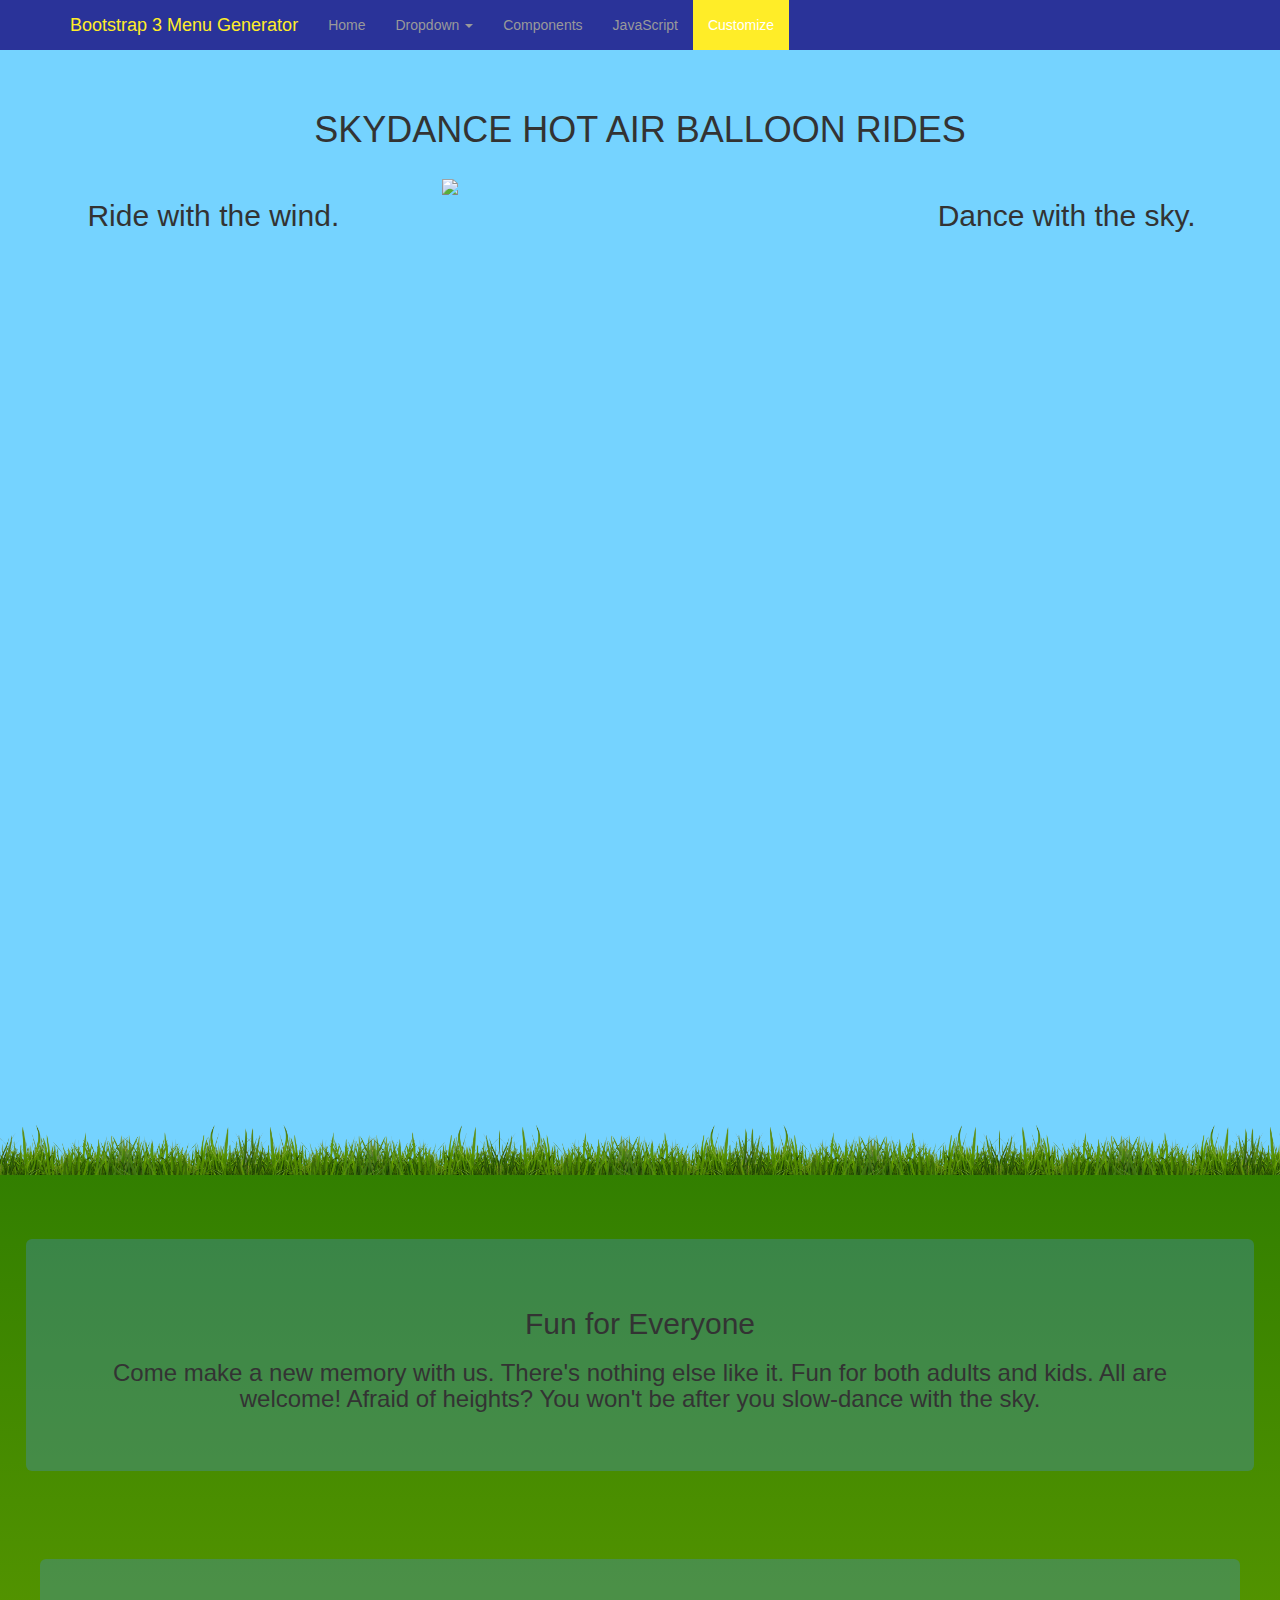
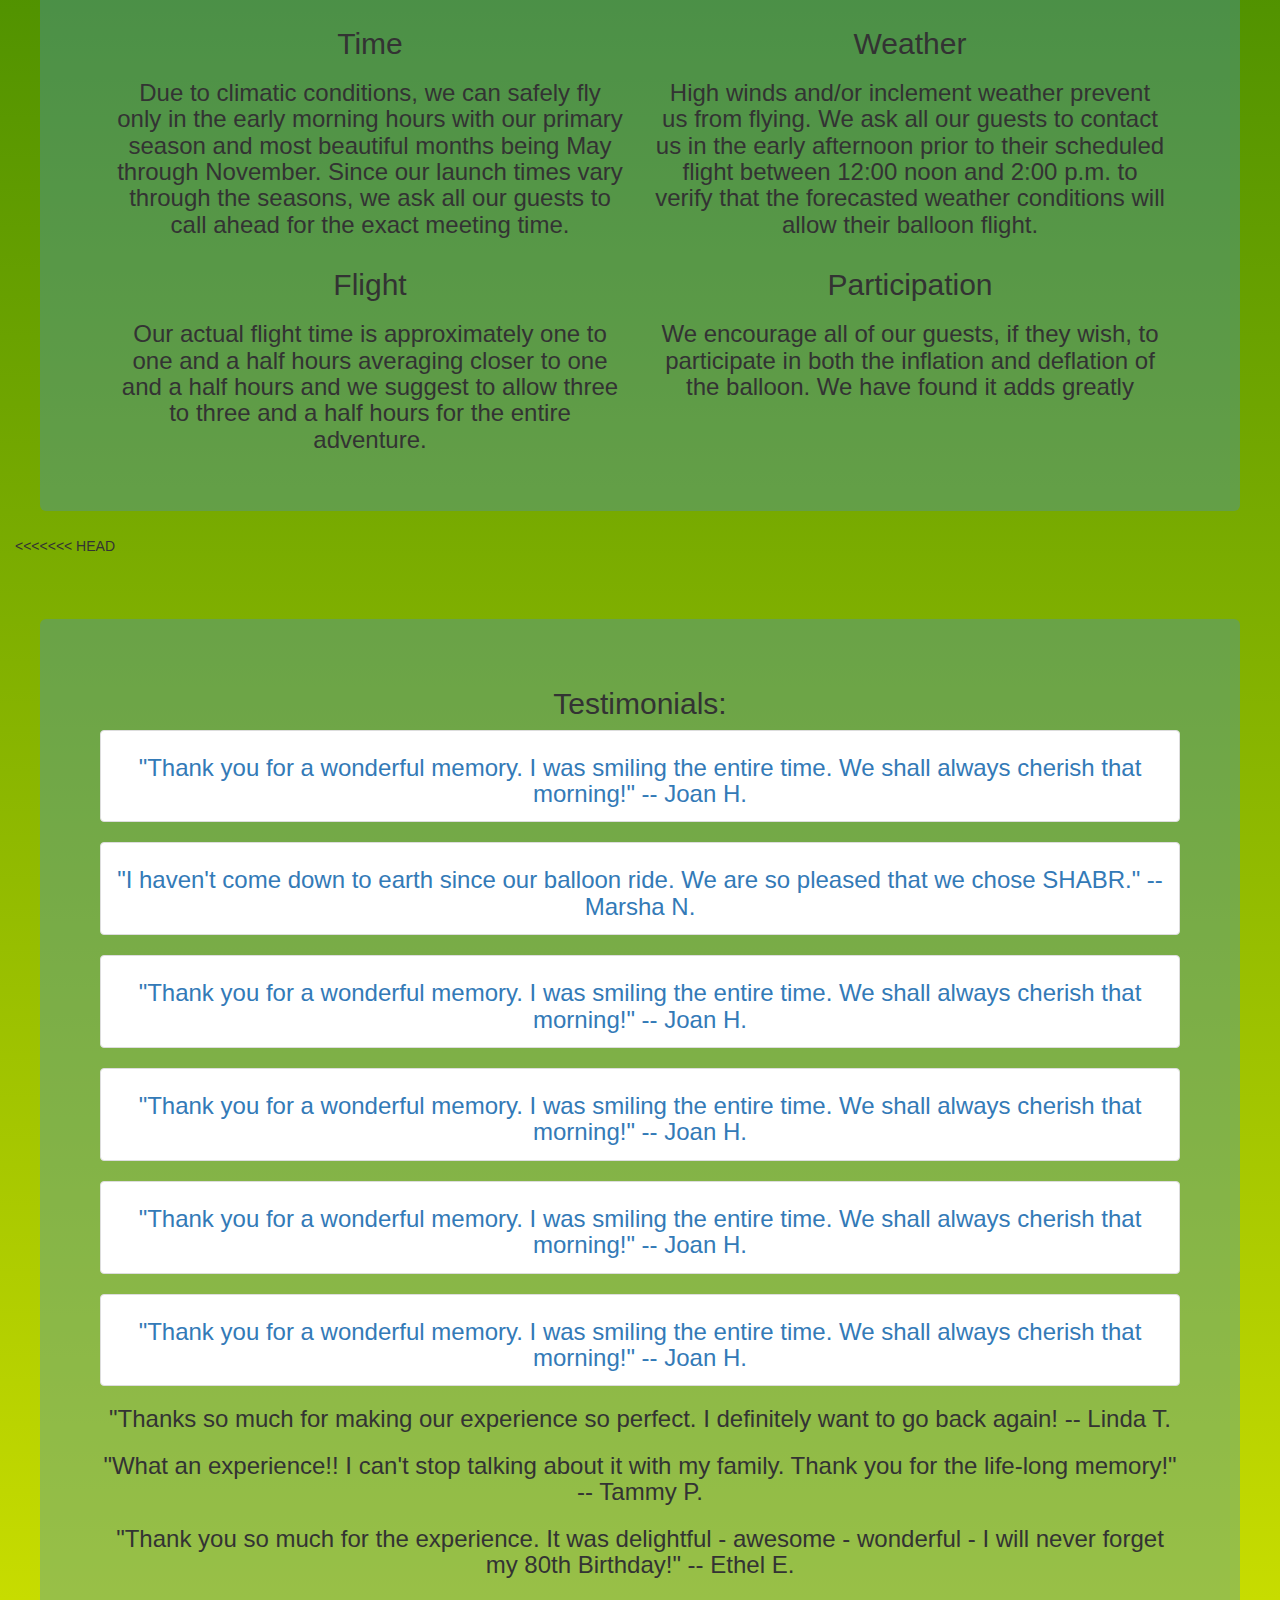
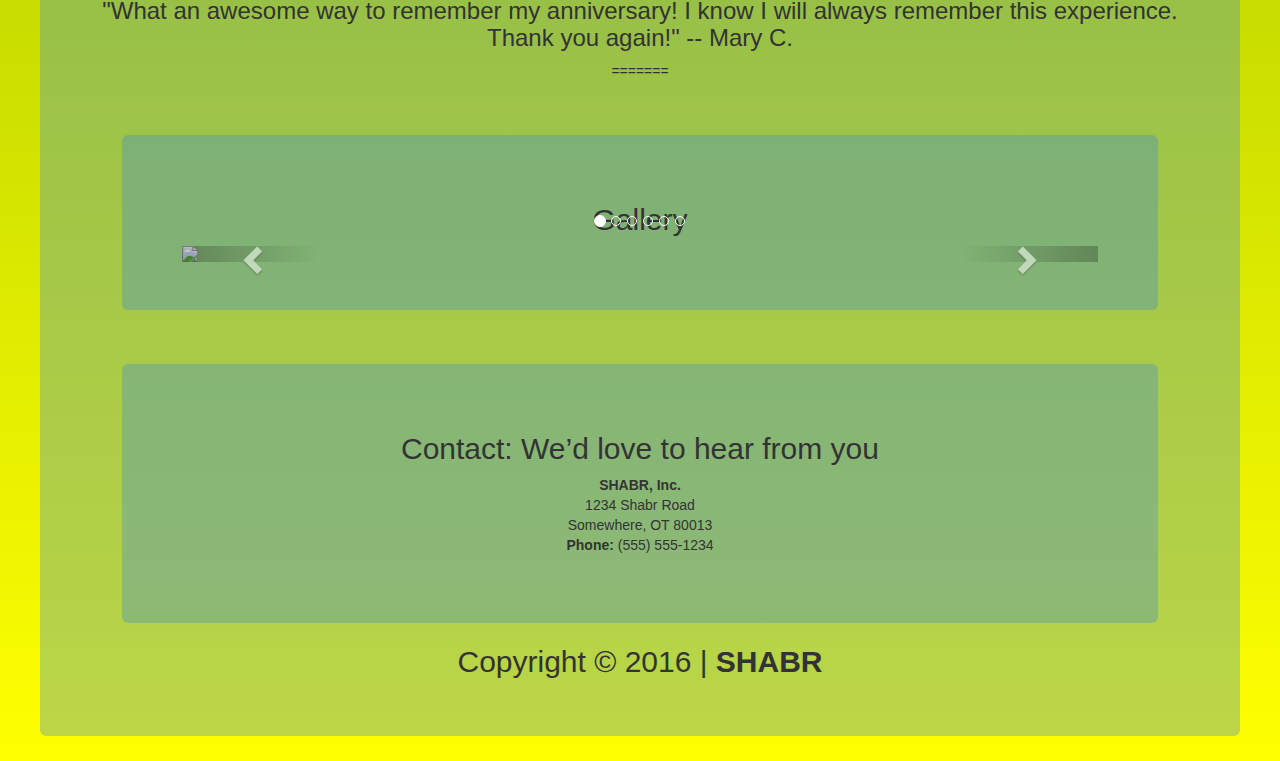
==== commit b9d39f67: "Merge branch 'master' of github.com:Kevinorta/shabr" ====
--- a/index.html
+++ b/index.html
@@ -199,7 +199,19 @@
 </div>
 </div>
     
-    
+    <div class="jumbotron">
+      <h2>Contact: We’d love to hear from you</h2>
+<Address>
+ <b>SHABR, Inc.</b> <br>
+1234 Shabr Road<br>
+Somewhere, OT 80013 <br>
+<b>Phone:</b> (555) 555-1234
+</Address>
+
+      </div>
+      <div class="footer text-center">
+        <h2>Copyright © 2016   |   <strong>SHABR</strong></h2>
+      </div>
   </div>
 
 </body>
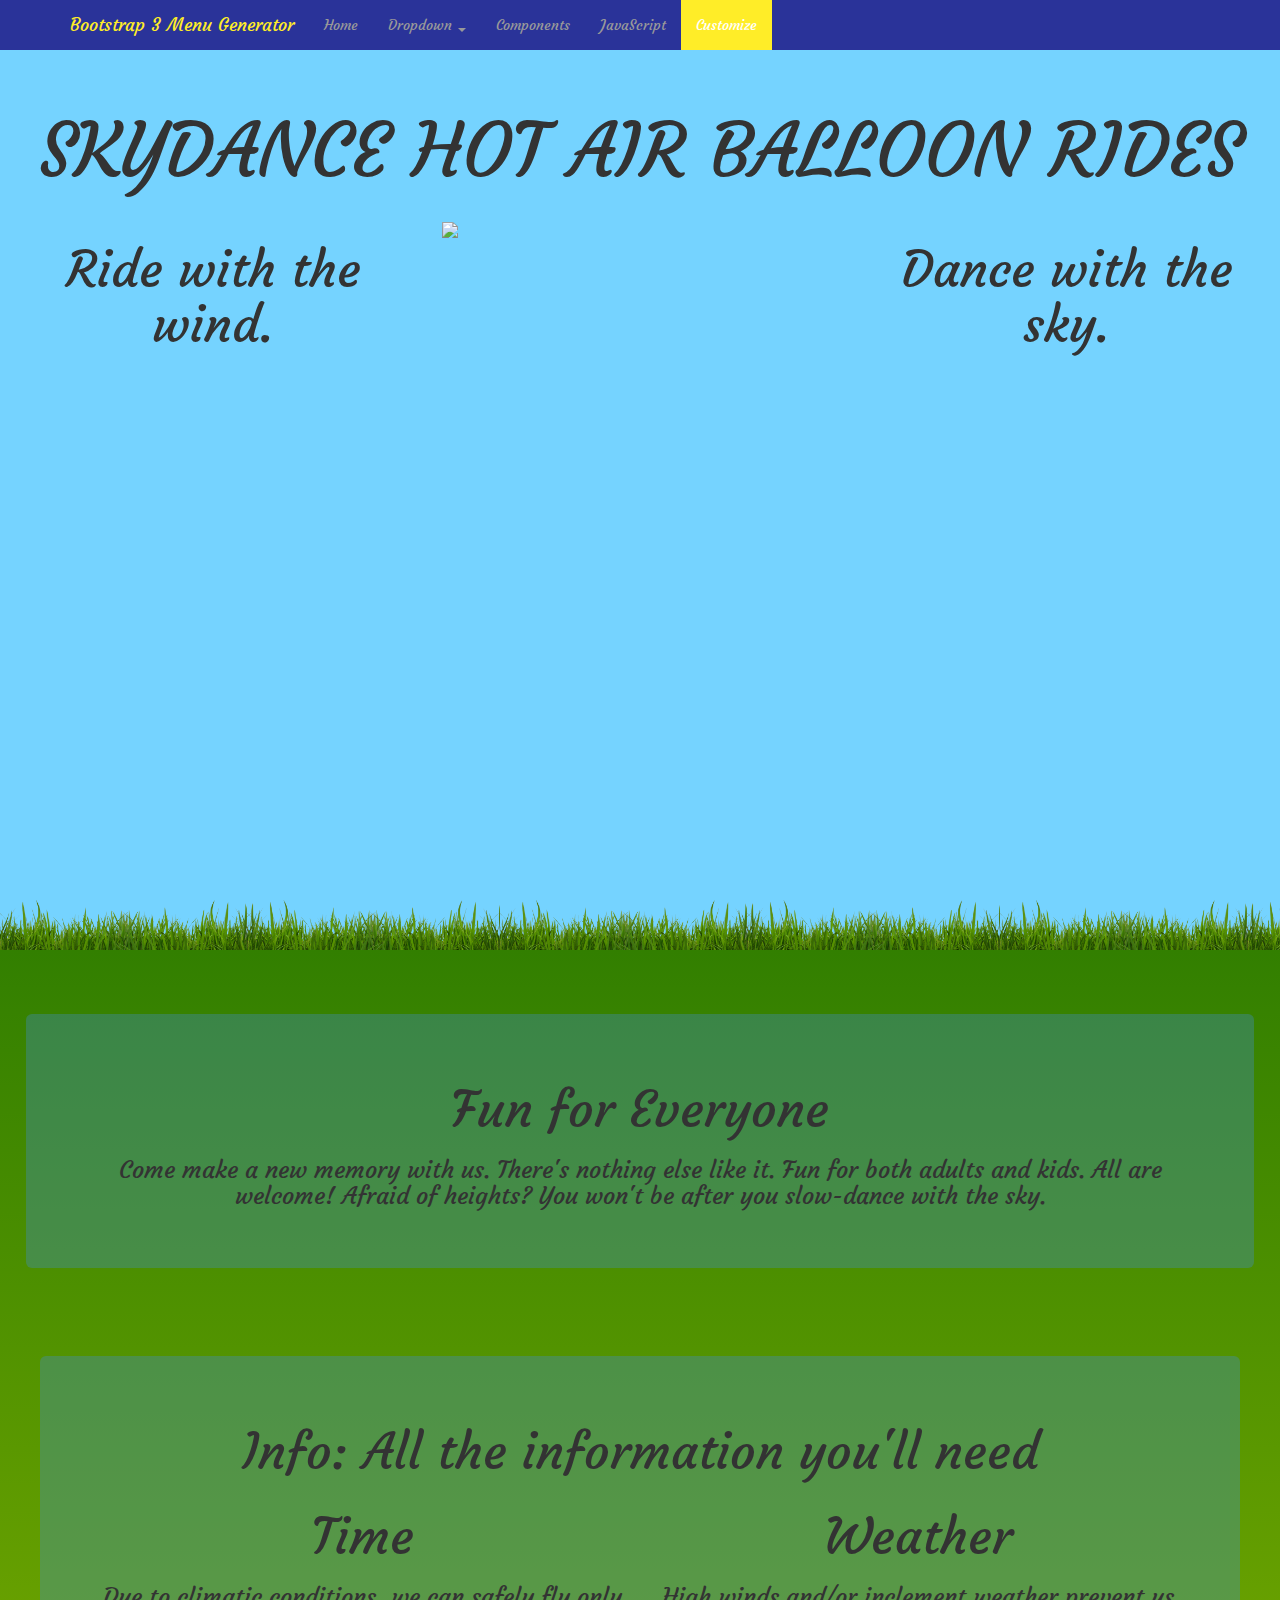
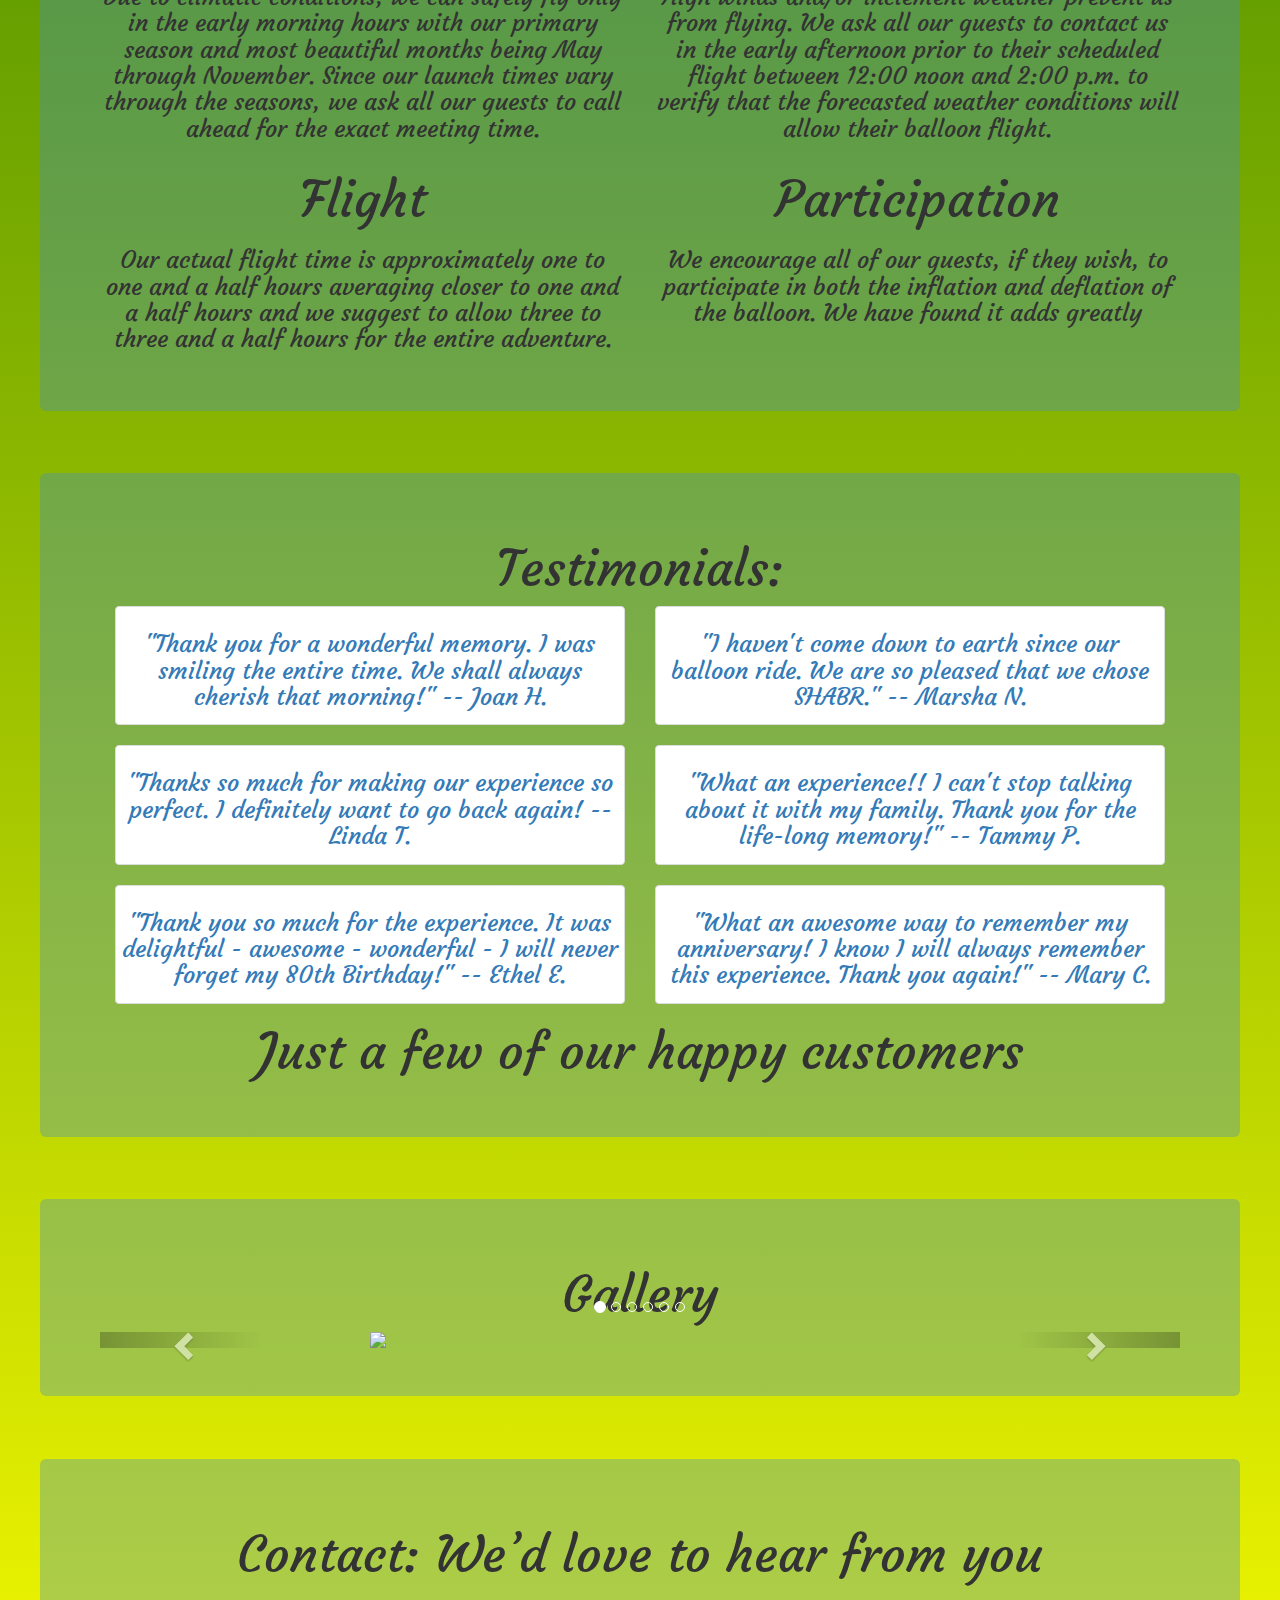
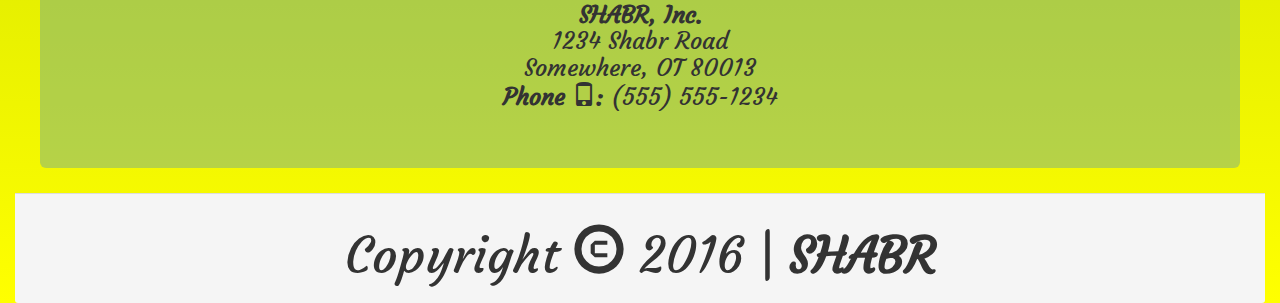
==== commit 9c68c002: "fin" ====
--- a/index.html
+++ b/index.html
@@ -17,6 +17,7 @@
   <!--custom-->
   <link rel="stylesheet" href="custom.css">
   <link rel="stylesheet" href="nav.css">
+  <link href='https://fonts.googleapis.com/css?family=Courgette' rel='stylesheet' type='text/css'>
   <script src="script.js"></script>
 </head>
 
@@ -96,122 +97,142 @@
     </div>
 
     <div class="jumbotron row text-center">
-      <div class="col-sm-6">
-        <h2>Time</h2>
-        <h3>Due to climatic conditions, we can safely fly only in the early morning hours with our primary season and most beautiful months being May through November. Since our launch times vary through the seasons, we ask all our guests to call ahead for the exact meeting time.</h3>
-      </div>
-      <div class="col-sm-6">
-        <h2>Weather</h2>
-        <h3>High winds and/or inclement weather prevent us from flying. We ask all our guests to contact us in the early afternoon prior to their scheduled flight between 12:00 noon and 2:00 p.m. to verify that the forecasted weather conditions will allow their balloon flight.</h3>
-      </div>
-      <div class="col-sm-6">
-        <h2>Flight</h2>
-        <h3>Our actual flight time is approximately one to one and a half hours averaging closer to one and a half hours and we suggest to allow three to three and a half hours for the entire adventure.</h3>
-      </div>
-      <div class="col-sm-6">
-        <h2>Participation</h2>
-        <h3>We encourage all of our guests, if they wish, to participate in both the inflation and deflation of the balloon. We have found it adds greatly</h3>
-      </div>
-    </div>
-<<<<<<< HEAD
-  
-  
-  
-    <div class="jumbotron text-center"> 
+      <h2>Info: All the information you'll need</h2>
+      <div class="row">
+        <div class="col-sm-6">
+          <h2>Time</h2>
+          <h3>Due to climatic conditions, we can safely fly only in the early morning hours with our primary season and most beautiful months being May through November. Since our launch times vary through the seasons, we ask all our guests to call ahead for the exact meeting time.</h3>
+        </div>
+        <div class="col-sm-6">
+          <h2>Weather</h2>
+          <h3>High winds and/or inclement weather prevent us from flying. We ask all our guests to contact us in the early afternoon prior to their scheduled flight between 12:00 noon and 2:00 p.m. to verify that the forecasted weather conditions will allow their balloon flight.</h3>
+        </div>
+      </div>
+      <div class="row">
+        <div class="col-sm-6">
+          <h2>Flight</h2>
+          <h3>Our actual flight time is approximately one to one and a half hours averaging closer to one and a half hours and we suggest to allow three to three and a half hours for the entire adventure.</h3>
+        </div>
+        <div class="col-sm-6">
+          <h2>Participation</h2>
+          <h3>We encourage all of our guests, if they wish, to participate in both the inflation and deflation of the balloon. We have found it adds greatly</h3>
+        </div>
+      </div>
+    </div>
+
+
+
+
+    <div class="jumbotron text-center">
       <h2>Testimonials:</h2>
-      <a href="#" class="thumbnail">
-        <h3>"Thank you for a wonderful memory. I was smiling the entire time. We shall always cherish that morning!" -- Joan H.</h3>
-      </a>
-      <a href="#" class="thumbnail">
-        <h3>"I haven't come down to earth since our balloon ride. We are so pleased that we chose SHABR." -- Marsha N.</h3>
-      </a>
-      <a href="#" class="thumbnail">
-        <h3>"Thank you for a wonderful memory. I was smiling the entire time. We shall always cherish that morning!" -- Joan H.</h3>
-      </a>
-      <a href="#" class="thumbnail">
-        <h3>"Thank you for a wonderful memory. I was smiling the entire time. We shall always cherish that morning!" -- Joan H.</h3>
-      </a>
-      <a href="#" class="thumbnail">
-        <h3>"Thank you for a wonderful memory. I was smiling the entire time. We shall always cherish that morning!" -- Joan H.</h3>
-      </a>
-      <a href="#" class="thumbnail">
-        <h3>"Thank you for a wonderful memory. I was smiling the entire time. We shall always cherish that morning!" -- Joan H.</h3>
-      </a>
-      
-      <h3>"Thanks so much for making our experience so perfect. I definitely want to go back again! -- Linda T.</h3>
-      <h3>"What an experience!! I can't stop talking about it with my family. Thank you for the life-long memory!" -- Tammy P.</h3>
-      <h3>"Thank you so much for the experience. It was delightful - awesome - wonderful - I will never forget my 80th Birthday!" -- Ethel E.</h3>
-      <h3>"What an awesome way to remember my anniversary! I know I will always remember this experience. Thank you again!" -- Mary C.</h3>
-      
-=======
-      <div class="jumbotron text-center">
-        <h2>Gallery</h2>
-  <div id="myCarousel" class="carousel slide" data-ride="carousel">
-  <!-- Indicators -->
-  <ol class="carousel-indicators">
-    <li data-target="#myCarousel" data-slide-to="0" class="active"></li>
-    <li data-target="#myCarousel" data-slide-to="1"></li>
-    <li data-target="#myCarousel" data-slide-to="2"></li>
-    <li data-target="#myCarousel" data-slide-to="3"></li>
-    <li data-target="#myCarousel" data-slide-to="4"></li>
-    <li data-target="#myCarousel" data-slide-to="5d"></li>
-  </ol>
-
-  <!-- Wrapper for slides -->
-  <div class="carousel-inner" role="listbox">
-    <div class="item active">
-      <img src="img/balloon-1.jpg" width="50%" height="50%" class="img-responsive">
-    </div>
-
-    <div class="item">
-      <img src="img/balloon-2.jpg" width="50%" height="50%" class="img-responsive">
-    </div>
-
-    <div class="item">
-      <img src="img/balloon-3.jpg" width="50%" height="50%" class="img-responsive">
-    </div>
-
-    <div class="item">
-      <img src="img/balloon-4.jpg" width="50%" height="50%" class="img-responsive">
-    </div>
-  
-  
-   <div class="item">
-      <img src="img/balloon-5.jpg" width="50%" height="50%" class="img-responsive">
-    </div>
-  
-  
-   <div class="item">
-      <img src="img/balloon-6.jpg" width="50%" height="50%" class="img-responsive">
->>>>>>> 6d0914a83b5454be7406454bc29c99d457376e3c
-    </div>
-  </div>
- 
-  <!-- Left and right controls -->
-  <a class="left carousel-control" href="#myCarousel" role="button" data-slide="prev">
-    <span class="glyphicon glyphicon-chevron-left" aria-hidden="true"></span>
-    <span class="sr-only">Previous</span>
-  </a>
-  <a class="right carousel-control" href="#myCarousel" role="button" data-slide="next">
-    <span class="glyphicon glyphicon-chevron-right" aria-hidden="true"></span>
-    <span class="sr-only">Next</span>
-  </a>
-</div>
-</div>
-    
-    <div class="jumbotron">
+      <div class="col-md-6">
+        <a href="" class="thumbnail">
+          <h3>"Thank you for a wonderful memory. I was smiling the entire time. We shall always cherish that morning!" -- Joan H.</h3>
+        </a>
+      </div>
+      <div class="col-md-6">
+        <a href="" class="thumbnail">
+          <h3>"I haven't come down to earth since our balloon ride. We are so pleased that we chose SHABR." -- Marsha N.</h3>
+        </a>
+      </div>
+      <div class="col-md-6">
+        <a href="" class="thumbnail">
+          <h3>"Thanks so much for making our experience so perfect. I definitely want to go back again! -- Linda T.</h3>
+        </a>
+      </div>
+      <div class="col-md-6">
+        <a href="" class="thumbnail">
+          <h3>"What an experience!! I can't stop talking about it with my family. Thank you for the life-long memory!" -- Tammy P.</h3>
+        </a>
+      </div>
+      <div class="col-md-6">
+        <a href="" class="thumbnail">
+          <h3>"Thank you so much for the experience. It was delightful - awesome - wonderful - I will never forget my 80th Birthday!" -- Ethel E.</h3>
+        </a>
+      </div>
+      <div class="col-md-6">
+        <a href="" class="thumbnail">
+          <h3>"What an awesome way to remember my anniversary! I know I will always remember this experience. Thank you again!" -- Mary C.</h3>
+        </a>
+      </div>
+      <div>
+        <h2>Just a few of our happy customers</h2>
+      </div>
+    </div>
+
+
+
+
+
+
+    <div class="jumbotron text-center">
+      <h2>Gallery</h2>
+      <div id="myCarousel" class="carousel slide" data-ride="carousel">
+        <!-- Indicators -->
+        <ol class="carousel-indicators">
+          <li data-target="#myCarousel" data-slide-to="0" class="active"></li>
+          <li data-target="#myCarousel" data-slide-to="1"></li>
+          <li data-target="#myCarousel" data-slide-to="2"></li>
+          <li data-target="#myCarousel" data-slide-to="3"></li>
+          <li data-target="#myCarousel" data-slide-to="4"></li>
+          <li data-target="#myCarousel" data-slide-to="5d"></li>
+        </ol>
+
+        <!-- Wrapper for slides -->
+        <div class="carousel-inner" role="listbox">
+          <div class="item active">
+            <img src="img/balloon-1.jpg" width="50%" height="50%" class="img-responsive">
+          </div>
+
+          <div class="item">
+            <img src="img/balloon-2.jpg" width="50%" height="50%" class="img-responsive">
+          </div>
+
+          <div class="item">
+            <img src="img/balloon-3.jpg" width="50%" height="50%" class="img-responsive">
+          </div>
+
+          <div class="item">
+            <img src="img/balloon-4.jpg" width="50%" height="50%" class="img-responsive">
+          </div>
+
+
+          <div class="item">
+            <img src="img/balloon-5.jpg" width="50%" height="50%" class="img-responsive">
+          </div>
+
+
+          <div class="item">
+            <img src="img/balloon-6.jpg" width="50%" height="50%" class="img-responsive">
+
+          </div>
+        </div>
+
+        <!-- Left and right controls -->
+        <a class="left carousel-control" href="#myCarousel" role="button" data-slide="prev">
+          <span class="glyphicon glyphicon-chevron-left" aria-hidden="true"></span>
+          <span class="sr-only">Previous</span>
+        </a>
+        <a class="right carousel-control" href="#myCarousel" role="button" data-slide="next">
+          <span class="glyphicon glyphicon-chevron-right" aria-hidden="true"></span>
+          <span class="sr-only">Next</span>
+        </a>
+      </div>
+    </div>
+
+    <div class="jumbotron  text-center">
       <h2>Contact: We’d love to hear from you</h2>
-<Address>
+      <h3>
  <b>SHABR, Inc.</b> <br>
 1234 Shabr Road<br>
 Somewhere, OT 80013 <br>
-<b>Phone:</b> (555) 555-1234
-</Address>
-
-      </div>
-      <div class="footer text-center">
-        <h2>Copyright © 2016   |   <strong>SHABR</strong></h2>
-      </div>
+<b>Phone <span class="glyphicon glyphicon-phone" aria-hidden="true"></span>:</b> (555) 555-1234
+</h3>
+
+    </div>
+    <div class="panel-footer text-center">
+      <h2>Copyright <span class="glyphicon glyphicon-copyright-mark" aria-hidden="true"></span> 2016   |   <strong>SHABR</strong></h2>
+    </div>
   </div>
 
 </body>
--- a/custom.css
+++ b/custom.css
@@ -6,43 +6,89 @@
 
 body {
     background-color: #75D3FF;
+    font-family: 'Courgette', cursive;
 }
 
 .main {
-    padding-top:7%;
+    padding-top: 7%;
     display: table;
     width: 100%;
-    height: 125%;
+    height: 100%;
 }
-#grassImg{
-    width:100%;
-    height:50px;/*change size*/
+
+#grassImg {
+    width: 100%;
+    height: 50px;
+    /*change size*/
     background-image: url('img/grass.png');
-    background-size:500px 50px; /*change size*/
+    background-size: 500px 50px;
+    /*change size*/
     background-repeat: repeat-x;
 }
-.contentMain{
-   
-    background: red; /* For browsers that do not support gradients */
-    background: -webkit-linear-gradient(#327F00, yellow); /* For Safari 5.1 to 6.0 */
-    background: -o-linear-gradient(#327F00, yellow); /* For Opera 11.1 to 12.0 */
-    background: -moz-linear-gradient(#327F00, yellow); /* For Firefox 3.6 to 15 */
-    background: linear-gradient(#327F00, yellow); /* Standard syntax */
+
+.contentMain {
+    background: red;
+    /* For browsers that do not support gradients */
+    background: -webkit-linear-gradient(#327F00, yellow);
+    /* For Safari 5.1 to 6.0 */
+    background: -o-linear-gradient(#327F00, yellow);
+    /* For Opera 11.1 to 12.0 */
+    background: -moz-linear-gradient(#327F00, yellow);
+    /* For Firefox 3.6 to 15 */
+    background: linear-gradient(#327F00, yellow);
+    /* Standard syntax */
 }
-.jumbotron{
-    
+
+.jumbotron {
     background-color: rgba(66, 139, 202, 0.35);
-    margin:2%;
-    margin-top:5%;
-    
+    margin: 2%;
+    margin-top: 5%;
 }
-<<<<<<< HEAD
-.bigBalloon{
-    
-    width:65%;
-=======
 
 .img-responsive {
     margin: 0 auto;
->>>>>>> 6d0914a83b5454be7406454bc29c99d457376e3c
-}+}
+
+
+
+/*small*/
+
+@media only screen and (min-width: 768px) {
+    h2 {
+        font-size: 25px;
+    }
+    h1 {
+        font-size: 50px;
+    }
+    
+}
+
+
+/*med*/
+
+@media only screen and (min-width: 992px) {
+    h2 {
+        font-size: 50px;
+    }
+    h1 {
+        font-size: 75px;
+    }
+}
+
+
+/*large*/
+
+@media only screen and (min-width: 1200px) {
+    h2 {
+        font-size: 50px;
+    }
+    h1 {
+        font-size: 75px;
+    }
+}
+@media only screen and (max-width: 768px) {
+    .bigBalloon{
+        width:50%;
+    }
+}
+
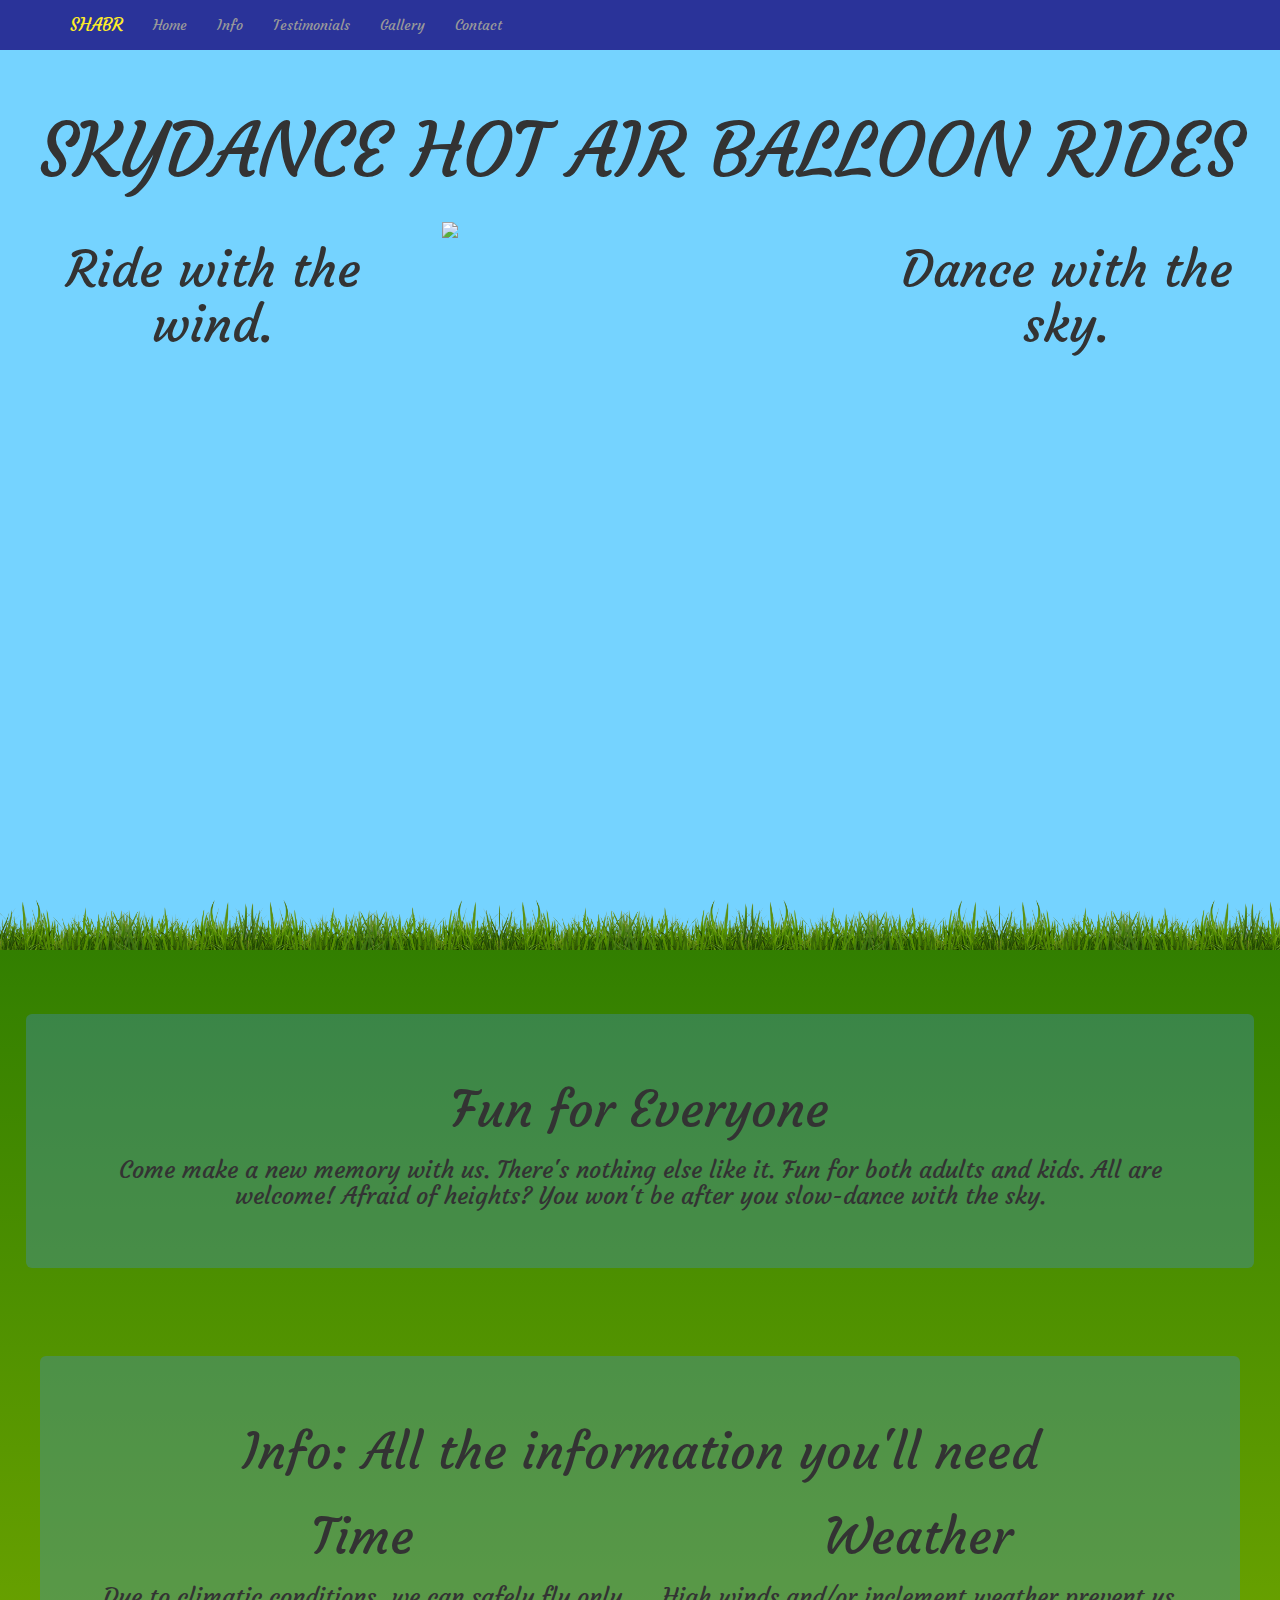
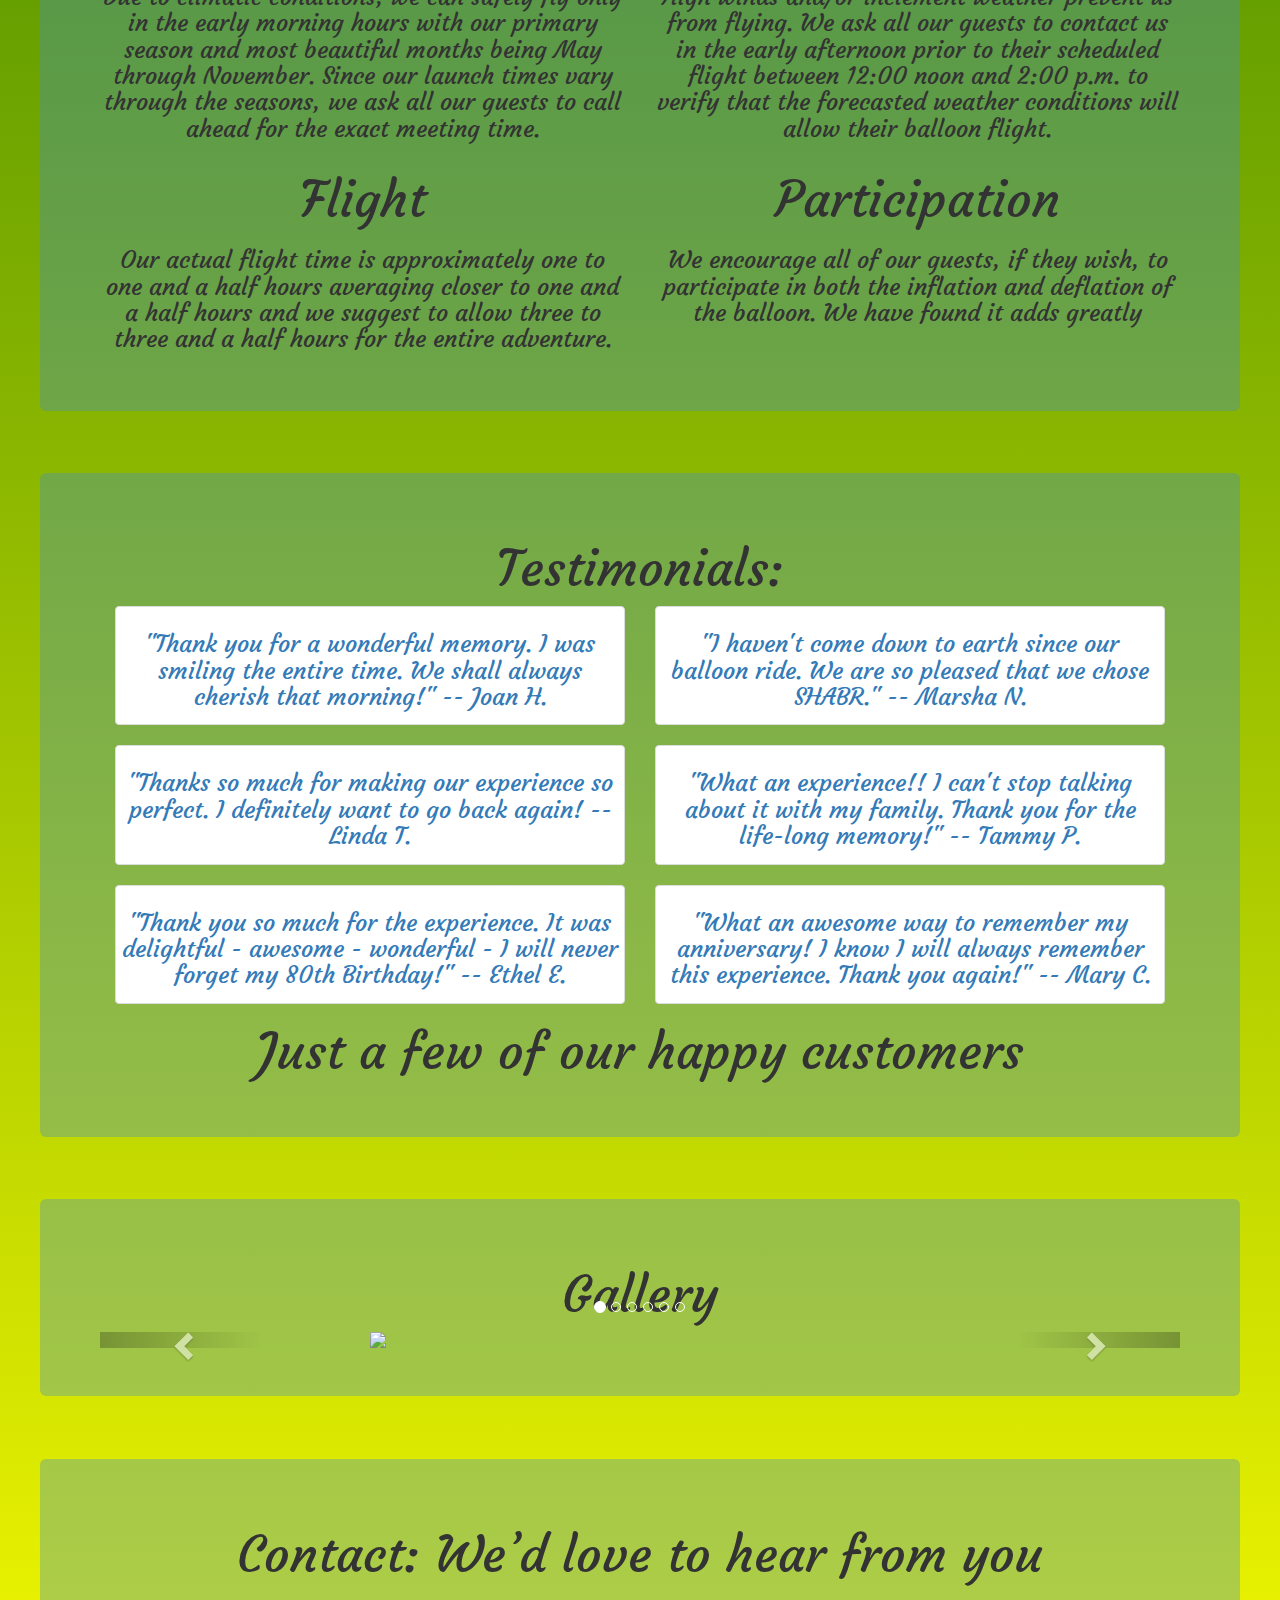
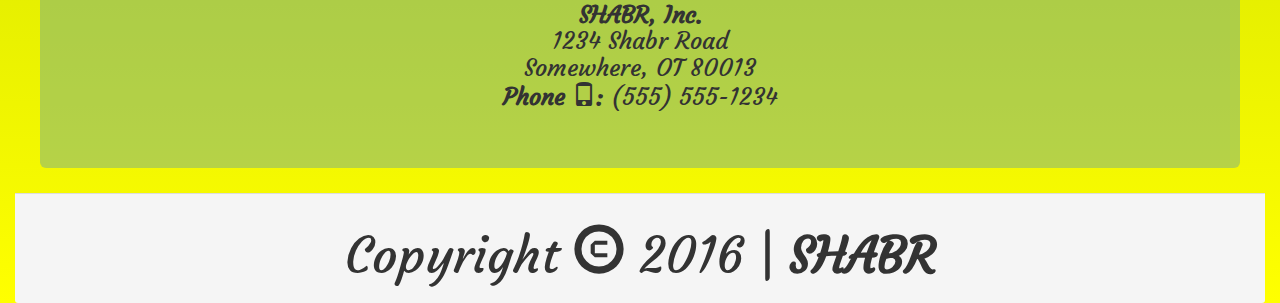
==== commit 52c4b543: "FINN" ====
--- a/index.html
+++ b/index.html
@@ -54,31 +54,24 @@
           <span class="icon-bar"></span>
           <span class="icon-bar"></span>
         </button>
-        <a href="#main" class="navbar-brand">Bootstrap 3 Menu Generator</a>
+        <a href="#main" class="navbar-brand">SHABR</a>
       </div>
       <nav class="collapse navbar-collapse bs-navbar-collapse" role="navigation">
         <ul class="nav navbar-nav">
           <li>
             <a href="#home">Home</a>
           </li>
-          <li class="dropdown">
-            <a href="#" class="dropdown-toggle" data-toggle="dropdown">Dropdown <b class="caret"></b></a>
-            <ul class="dropdown-menu">
-              <li><a href="#">Action</a></li>
-              <li><a href="#">Another action</a></li>
-              <li><a href="#">Something else here</a></li>
-              <li><a href="#">Separated link</a></li>
-              <li><a href="#">One more separated link</a></li>
-            </ul>
-          </li>
-          <li>
-            <a href="#">Components</a>
-          </li>
-          <li>
-            <a href="#">JavaScript</a>
-          </li>
-          <li class="active">
-            <a href="#">Customize</a>
+          <li>
+            <a href="#info">Info</a>
+          </li>
+          <li>
+            <a href="#test">Testimonials</a>
+          </li>
+          <li>
+            <a href="#gal">Gallery</a>
+          </li>
+          <li>
+            <a href="#con">Contact</a>
           </li>
         </ul>
       </nav>
@@ -96,7 +89,7 @@
       </div>
     </div>
 
-    <div class="jumbotron row text-center">
+    <div class="jumbotron row text-center" id="info">
       <h2>Info: All the information you'll need</h2>
       <div class="row">
         <div class="col-sm-6">
@@ -123,7 +116,7 @@
 
 
 
-    <div class="jumbotron text-center">
+    <div class="jumbotron text-center" id="test">
       <h2>Testimonials:</h2>
       <div class="col-md-6">
         <a href="" class="thumbnail">
@@ -165,7 +158,7 @@
 
 
 
-    <div class="jumbotron text-center">
+    <div class="jumbotron text-center" id="gal">
       <h2>Gallery</h2>
       <div id="myCarousel" class="carousel slide" data-ride="carousel">
         <!-- Indicators -->
@@ -220,7 +213,7 @@
       </div>
     </div>
 
-    <div class="jumbotron  text-center">
+    <div class="jumbotron  text-center" id="con">
       <h2>Contact: We’d love to hear from you</h2>
       <h3>
  <b>SHABR, Inc.</b> <br>
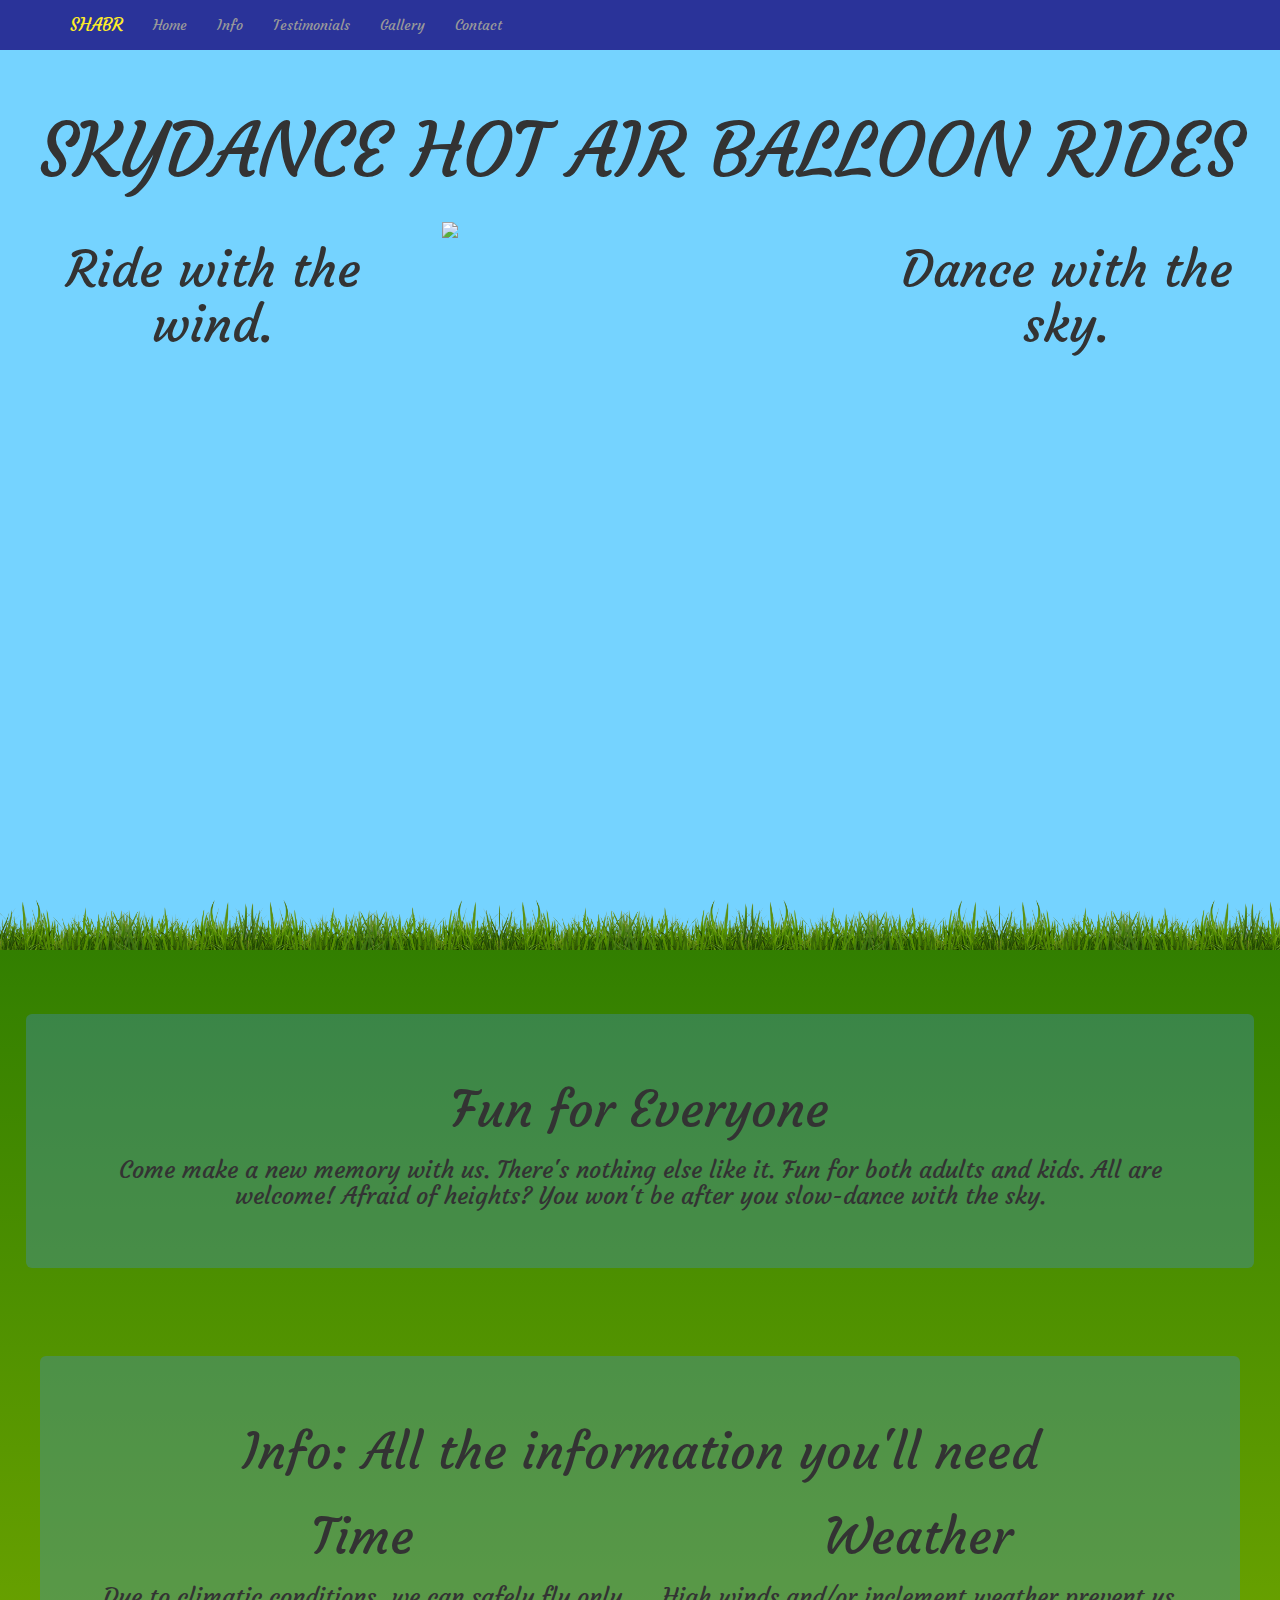
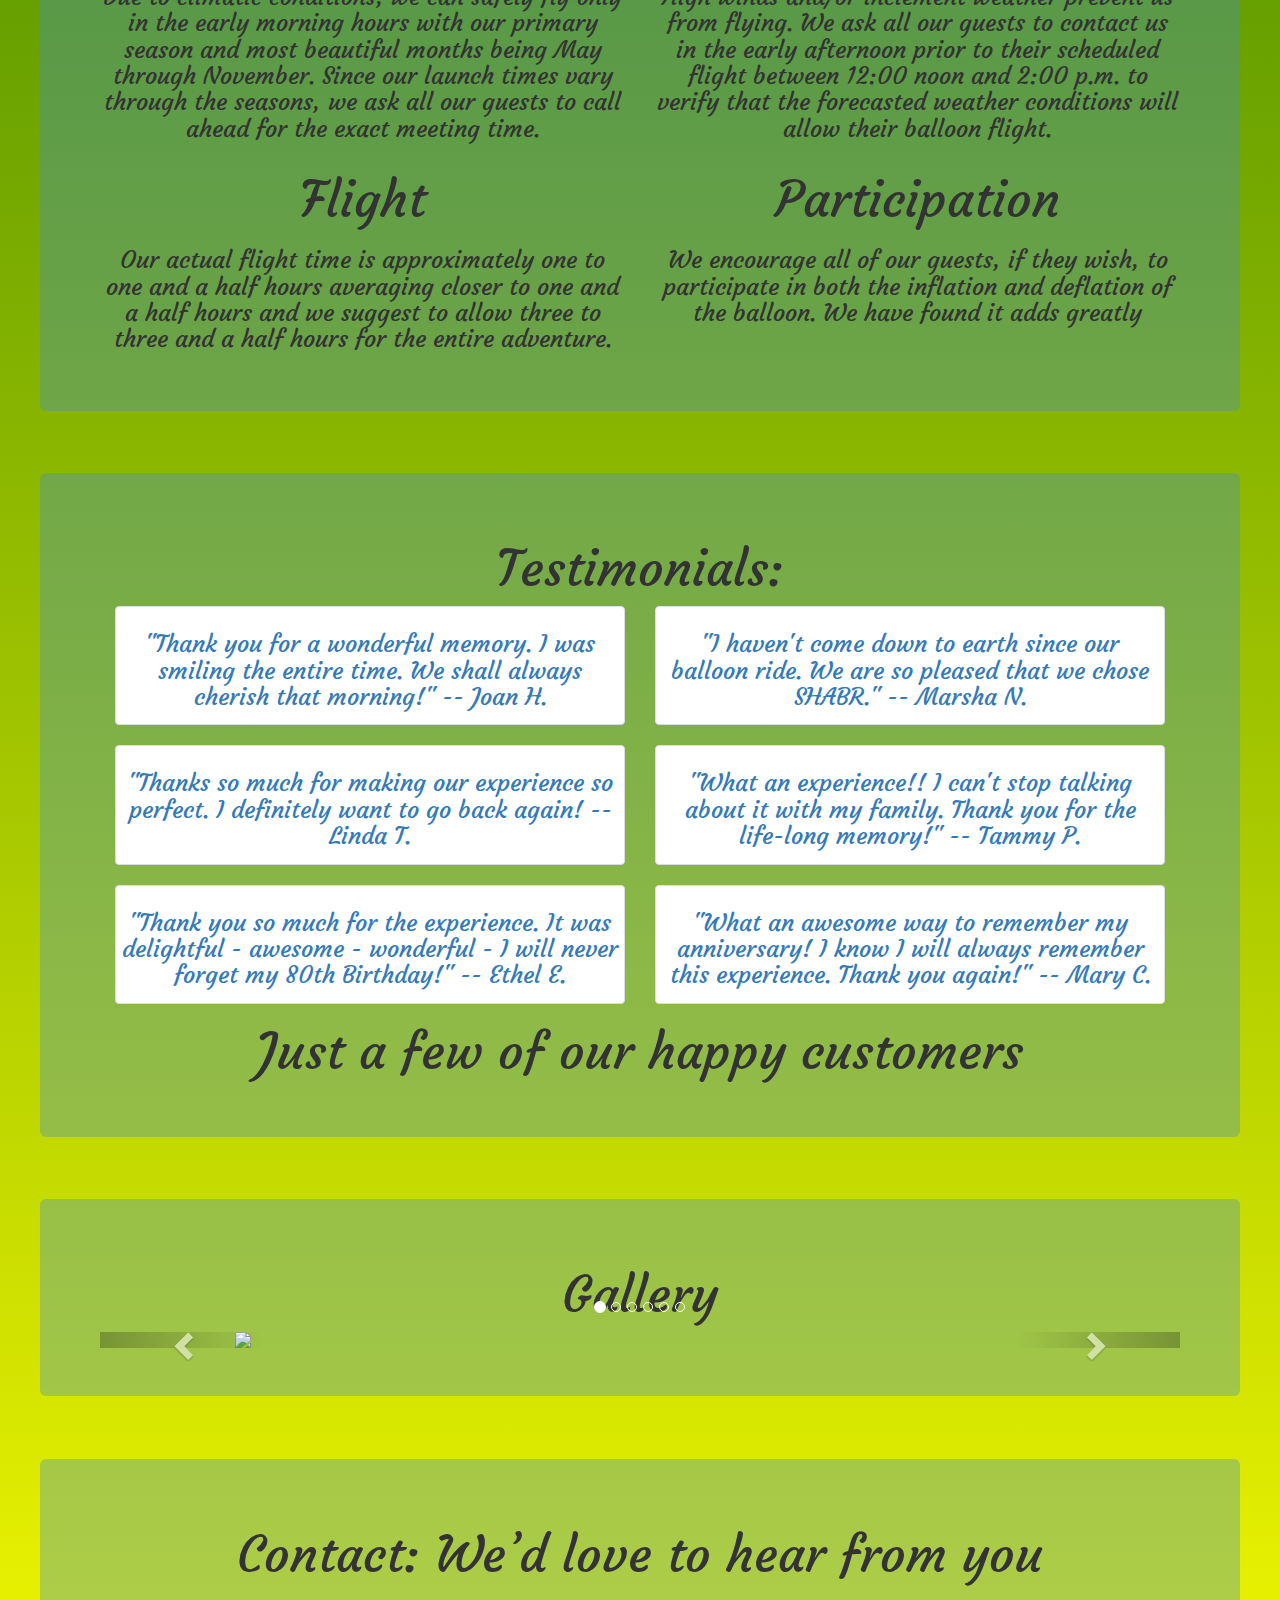
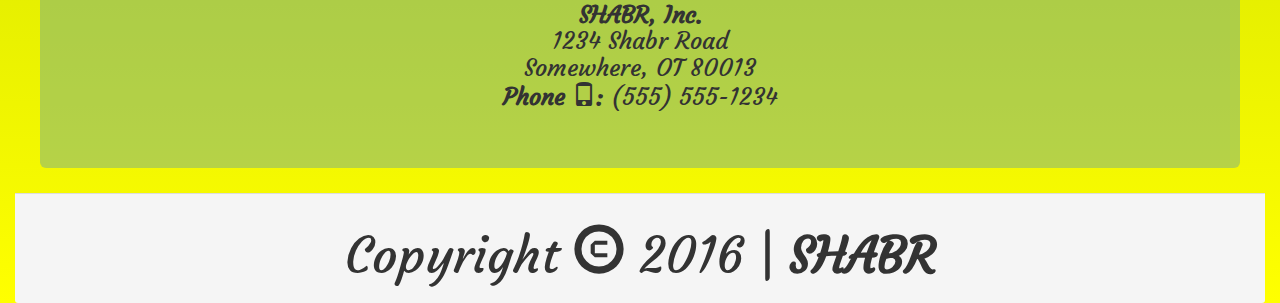
==== commit ae2b72e3: "OK DIS IS FIN" ====
--- a/index.html
+++ b/index.html
@@ -31,15 +31,16 @@
       </div>
       <br>
       <div class="row text-center">
-        <div class="col-sm-4">
+        <div class="col-sm-4" >
           <h2>Ride with the wind.</h2>
         </div>
-        <div class="col-sm-4 center-block">
+        <div class="col-sm-4 col-sm-push-4">
+          <h2>Dance with the sky.</h2>
+        </div>
+        <div class="col-sm-4 center-block col-sm-pull-4">
           <img class="img-responsive bigBalloon" src="img/hot-air-balloon-clipart.png">
         </div>
-        <div class="col-sm-4">
-          <h2>Dance with the sky.</h2>
-        </div>
+        
       </div>
     </div>
 
@@ -174,29 +175,29 @@
         <!-- Wrapper for slides -->
         <div class="carousel-inner" role="listbox">
           <div class="item active">
-            <img src="img/balloon-1.jpg" width="50%" height="50%" class="img-responsive">
-          </div>
-
-          <div class="item">
-            <img src="img/balloon-2.jpg" width="50%" height="50%" class="img-responsive">
-          </div>
-
-          <div class="item">
-            <img src="img/balloon-3.jpg" width="50%" height="50%" class="img-responsive">
-          </div>
-
-          <div class="item">
-            <img src="img/balloon-4.jpg" width="50%" height="50%" class="img-responsive">
-          </div>
-
-
-          <div class="item">
-            <img src="img/balloon-5.jpg" width="50%" height="50%" class="img-responsive">
-          </div>
-
-
-          <div class="item">
-            <img src="img/balloon-6.jpg" width="50%" height="50%" class="img-responsive">
+            <img class="galImg" src="img/balloon-1.jpg" class="img-responsive">
+          </div>
+
+          <div class="item">
+            <img class="galImg" src="img/balloon-2.jpg"  class="img-responsive">
+          </div>
+
+          <div class="item">
+            <img class="galImg"  src="img/balloon-3.jpg" class="img-responsive">
+          </div>
+
+          <div class="item">
+            <img class="galImg" src="img/balloon-4.jpg" class="img-responsive">
+          </div>
+
+
+          <div class="item">
+            <img class="galImg" src="img/balloon-5.jpg" class="img-responsive">
+          </div>
+
+
+          <div class="item">
+            <img class="galImg" src="img/balloon-6.jpg" class="img-responsive">
 
           </div>
         </div>
--- a/custom.css
+++ b/custom.css
@@ -73,6 +73,10 @@
     h1 {
         font-size: 75px;
     }
+    .galImg{
+        width:75%;
+        margin: 0 auto;
+    }
 }
 
 
@@ -88,7 +92,7 @@
 }
 @media only screen and (max-width: 768px) {
     .bigBalloon{
-        width:50%;
+        width:65%;
     }
 }
 
